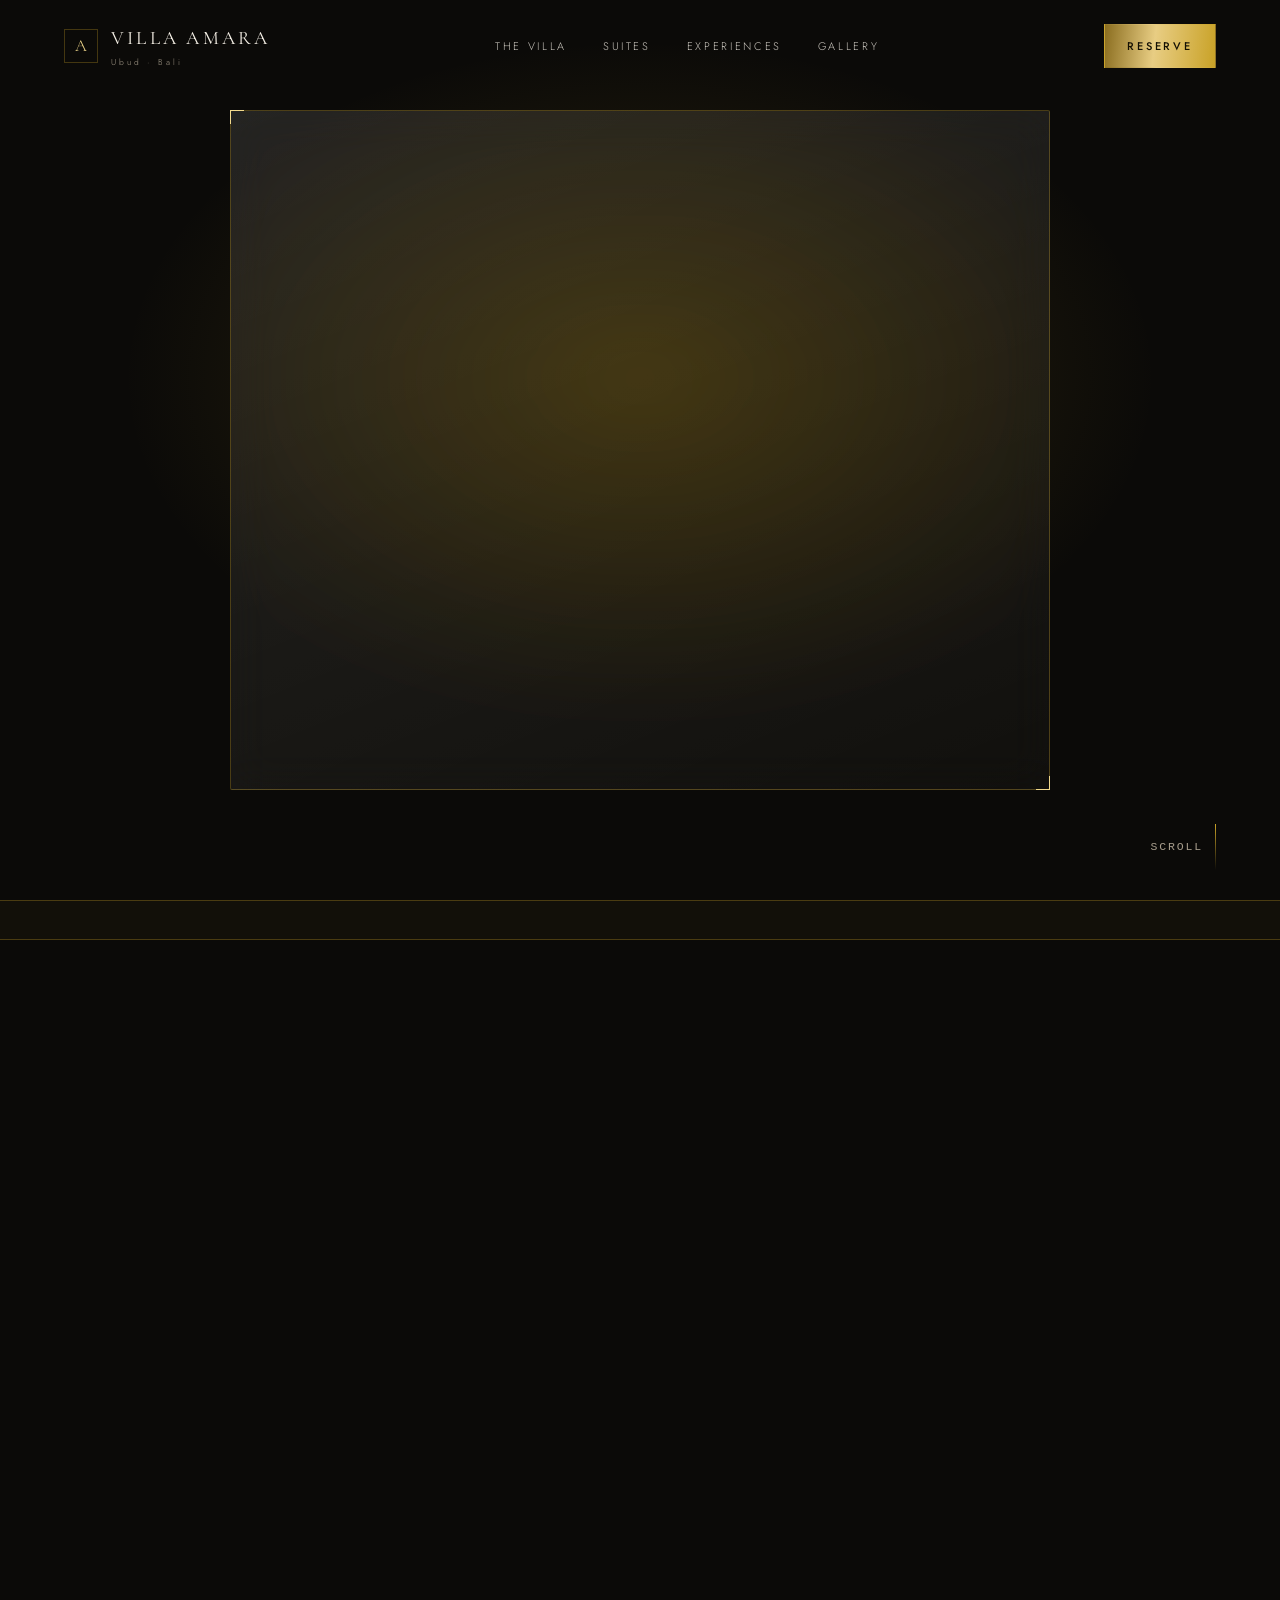
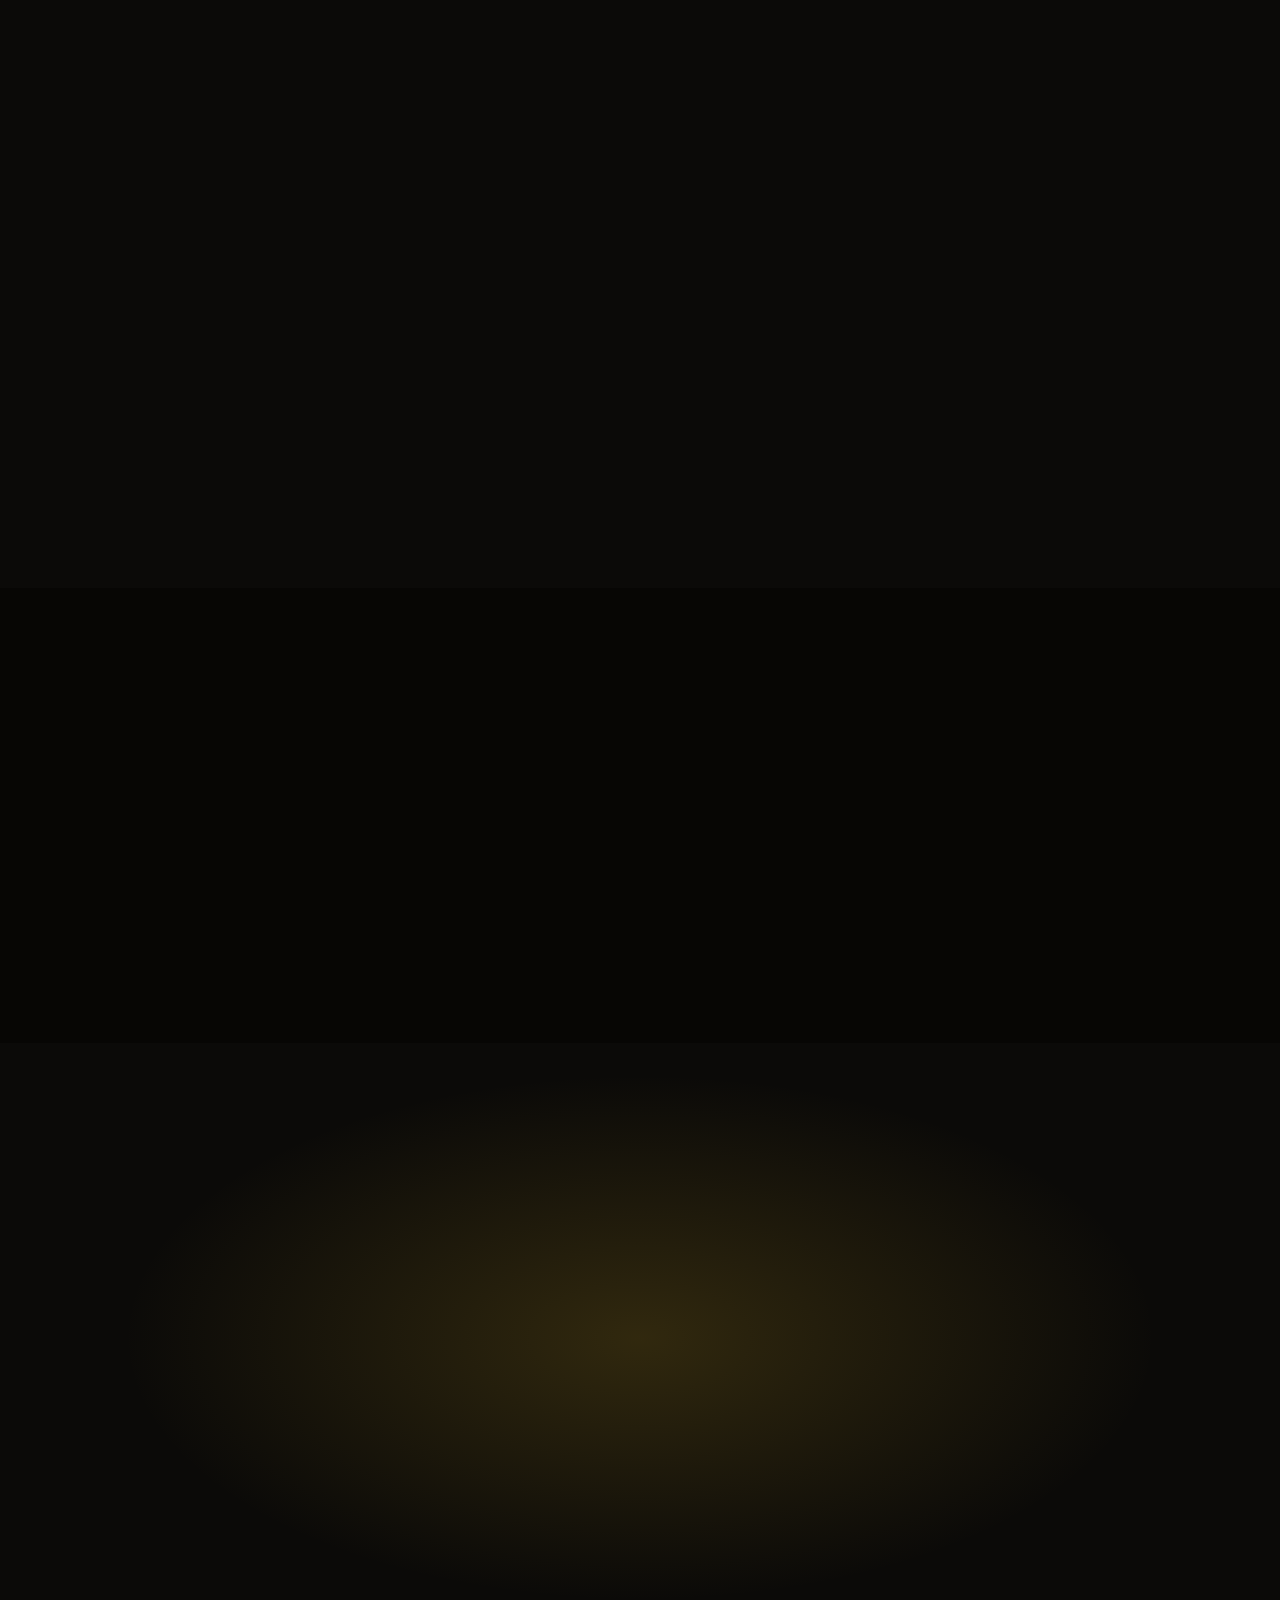
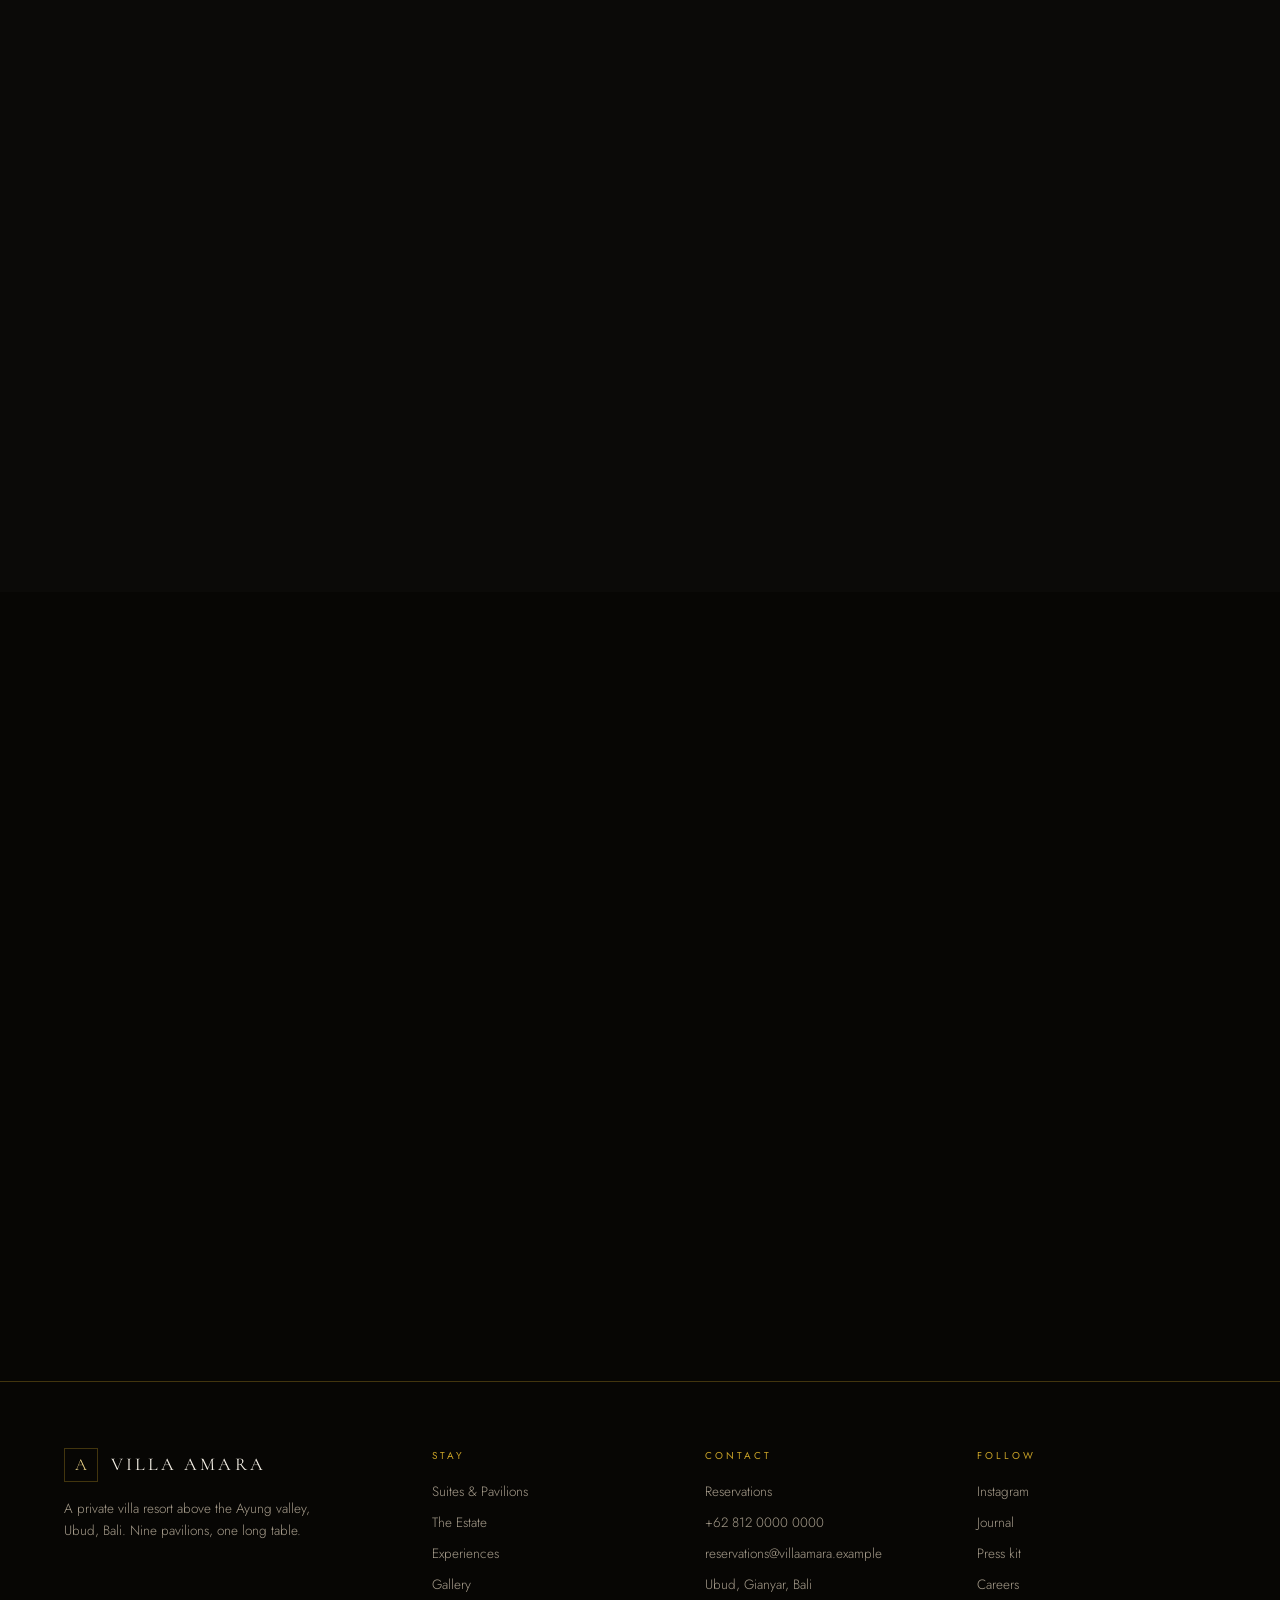
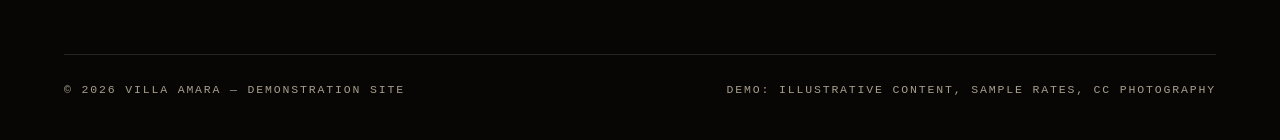
==== index.tpl.html @ 42b71bd6 "Villa Amara — luxury villa demo (glassy gold, auto-swiping blurred backgrounds)" ====
<!DOCTYPE html>
<html lang="en">
<head>
<meta charset="utf-8">
<meta name="viewport" content="width=device-width, initial-scale=1, viewport-fit=cover">
<title>Villa Amara — Private Villa Resort, Ubud Bali</title>
<meta name="description" content="Villa Amara — a private villa resort above the Ayung valley in Ubud, Bali. Pool pavilions, butler service, spa, and golden hour above the palms.">
<meta name="theme-color" content="#0b0a08">
<link rel="stylesheet" href="assets/fonts.css">
<style>
:root{
  --ink:#0b0a08; --ink-2:#121008; --bone:#f5f0e6; --muted:#a79d8c;
  --gold:#c9a227; --gold-lt:#f2d98c; --gold-dp:#8a6d1f;
  --glass:linear-gradient(158deg,rgba(255,255,255,.11),rgba(255,255,255,.028));
  --hair:rgba(201,162,39,.30); --hair-2:rgba(245,240,230,.13);
  --serif:'Cormorant Garamond',Georgia,'Times New Roman',serif;
  --sans:'Jost',-apple-system,BlinkMacSystemFont,'Segoe UI',Helvetica,Arial,sans-serif;
  --mono:ui-monospace,SFMono-Regular,Menlo,Consolas,monospace;
  --pad:clamp(20px,5vw,86px);
}
*{box-sizing:border-box}
html{-webkit-text-size-adjust:100%}
body{margin:0;background:var(--ink);color:var(--bone);font-family:var(--sans);font-weight:300;
  line-height:1.65;overflow-x:clip;-webkit-font-smoothing:antialiased}
img{max-width:100%;display:block}
a{color:inherit;text-decoration:none}
h1,h2,h3{font-family:var(--serif);font-weight:300;line-height:1.02;margin:0;letter-spacing:-.01em}
section{position:relative}
.wrap{max-width:1340px;margin:0 auto;padding:0 var(--pad)}
.eyebrow{font-size:11px;letter-spacing:.42em;text-transform:uppercase;color:var(--gold);font-weight:400}
.mono{font-family:var(--mono);font-variant-numeric:tabular-nums;font-size:11.5px;letter-spacing:.16em;
  text-transform:uppercase;color:var(--muted)}
.gold{background:linear-gradient(96deg,#8a6d1f,#f6e3a6 38%,#c9a227 62%,#f2d98c);-webkit-background-clip:text;
  background-clip:text;color:transparent}
.rule{height:1px;background:var(--hair-2);border:0}
.diamond{width:6px;height:6px;background:var(--gold);transform:rotate(45deg);flex:none}

/* ---------- glass ---------- */
.glass{background:var(--glass);border:1px solid var(--hair);backdrop-filter:blur(20px) saturate(150%);
  -webkit-backdrop-filter:blur(20px) saturate(150%);position:relative;border-radius:2px}
.glass::before,.glass::after{content:'';position:absolute;width:13px;height:13px;pointer-events:none}
.glass::before{top:-1px;left:-1px;border-top:1px solid var(--gold-lt);border-left:1px solid var(--gold-lt)}
.glass::after{bottom:-1px;right:-1px;border-bottom:1px solid var(--gold-lt);border-right:1px solid var(--gold-lt)}

/* ---------- buttons ---------- */
.btn{display:inline-flex;align-items:center;gap:10px;padding:15px 30px;font-size:11px;letter-spacing:.26em;
  text-transform:uppercase;font-weight:400;border:1px solid var(--gold);cursor:pointer;transition:.45s cubic-bezier(.2,.7,.3,1);
  background:transparent;color:var(--bone);position:relative;overflow:hidden;font-family:var(--sans)}
.btn::after{content:'';position:absolute;inset:0;background:linear-gradient(96deg,#8a6d1f,#e8cd83,#c9a227);
  transform:translateY(101%);transition:transform .5s cubic-bezier(.2,.7,.3,1);z-index:-1}
.btn:hover{color:#120e02;border-color:var(--gold-lt)}
.btn:hover::after{transform:translateY(0)}
.btn.solid{background:linear-gradient(96deg,#8a6d1f,#e8cd83 45%,#c9a227);color:#141004;border-color:transparent;font-weight:500}
.btn.solid::after{background:linear-gradient(96deg,#f2d98c,#fff4d2)}
.btn.solid:hover{color:#141004}

/* ---------- scroll reveals ---------- */
.rv{opacity:0;transform:translateY(34px);transition:opacity 1.1s cubic-bezier(.2,.7,.3,1),transform 1.1s cubic-bezier(.2,.7,.3,1)}
.rv.rv-in{opacity:1;transform:none}
.rv-img{clip-path:inset(0 0 100% 0);transition:clip-path 1.4s cubic-bezier(.2,.7,.3,1)}
.rv-img.rv-in{clip-path:inset(0 0 0 0)}

/* ---------- nav ---------- */
header{position:fixed;top:0;left:0;right:0;z-index:80;transition:.6s cubic-bezier(.2,.7,.3,1)}
header .bar{display:flex;align-items:center;justify-content:space-between;gap:24px;
  padding:22px var(--pad);border-bottom:1px solid transparent;transition:.6s}
header.solid .bar{background:rgba(11,10,8,.72);backdrop-filter:blur(22px) saturate(140%);
  -webkit-backdrop-filter:blur(22px);border-bottom-color:var(--hair);padding-top:14px;padding-bottom:14px}
.brand{display:flex;align-items:center;gap:13px}
.mono-mark{width:34px;height:34px;border:1px solid var(--hair);display:grid;place-items:center;
  font-family:var(--serif);font-size:17px;color:var(--gold-lt);letter-spacing:0}
.brand b{font-family:var(--serif);font-weight:400;font-size:19px;letter-spacing:.17em;text-transform:uppercase}
.brand small{display:block;font-size:8.5px;letter-spacing:.34em;color:var(--muted);margin-top:2px}
nav.links{display:flex;gap:36px}
nav.links a{font-size:11px;letter-spacing:.24em;text-transform:uppercase;color:rgba(245,240,230,.82);position:relative;padding:4px 0}
nav.links a::after{content:'';position:absolute;left:0;bottom:0;height:1px;width:0;background:var(--gold);transition:width .45s}
nav.links a:hover{color:var(--bone)} nav.links a:hover::after{width:100%}
.burger{display:none;background:none;border:1px solid var(--hair);width:44px;height:44px;color:var(--gold-lt);cursor:pointer}
.sheet{position:fixed;inset:0;z-index:90;background:rgba(11,10,8,.94);backdrop-filter:blur(24px);
  display:none;flex-direction:column;align-items:center;justify-content:center;gap:30px}
.sheet.open{display:flex}
.sheet a{font-family:var(--serif);font-size:30px;letter-spacing:.05em}

/* ---------- hero ---------- */
.hero{height:100svh;min-height:620px;display:grid;place-items:center;overflow:clip;isolation:isolate}
.bgs{position:absolute;inset:-7%;z-index:-2}
.bg{position:absolute;inset:0;background-size:cover;background-position:center;opacity:0;
  transition:opacity 1.9s ease;filter:blur(10px) saturate(118%) brightness(.55);transform:scale(1.07)}
.bg.on{opacity:1;animation:kb 13s linear forwards}
@keyframes kb{from{transform:scale(1.07)}to{transform:scale(1.16)}}
.veil{position:absolute;inset:0;z-index:-1;background:
  radial-gradient(56% 52% at 50% 42%,rgba(201,162,39,.20),transparent 72%),
  linear-gradient(180deg,rgba(11,10,8,.80),rgba(11,10,8,.42) 38%,rgba(11,10,8,.95))}
.hero-card{padding:clamp(30px,5vw,58px) clamp(26px,6vw,74px);text-align:center;max-width:820px;margin:0 var(--pad)}
.hero-card h1{font-size:clamp(58px,13vw,152px);letter-spacing:.02em;margin:20px 0 0}
.hero-card p{color:rgba(245,240,230,.80);font-size:clamp(14px,1.6vw,17px);max-width:54ch;margin:20px auto 0}
.dots{position:absolute;bottom:34px;left:50%;transform:translateX(-50%);display:flex;gap:11px;z-index:3}
.dots button{width:26px;height:2px;background:rgba(245,240,230,.26);border:0;padding:0;cursor:pointer;transition:.5s}
.dots button.on{background:var(--gold-lt);width:44px}
.cue{position:absolute;bottom:30px;right:var(--pad);z-index:3;display:flex;align-items:center;gap:12px}
.cue i{display:block;width:1px;height:46px;background:linear-gradient(180deg,var(--gold),transparent);animation:cue 2.4s infinite}
@keyframes cue{0%{transform:scaleY(.2);transform-origin:top}50%{transform:scaleY(1)}100%{transform:scaleY(.2);transform-origin:bottom}}

/* ---------- ticker ---------- */
.ticker{border-top:1px solid var(--hair);border-bottom:1px solid var(--hair);overflow:hidden;padding:19px 0;
  background:rgba(201,162,39,.035)}
.ticker-in{display:flex;gap:56px;width:max-content;animation:slide 46s linear infinite}
.ticker span{font-size:11px;letter-spacing:.36em;text-transform:uppercase;color:rgba(245,240,230,.62);white-space:nowrap}
.ticker b{color:var(--gold);font-weight:400}
@keyframes slide{to{transform:translateX(-50%)}}

/* ---------- editorial ---------- */
.sec{padding:clamp(84px,11vw,168px) 0}
.sec.dark{background:#070604}
.head{display:flex;justify-content:space-between;align-items:flex-end;gap:30px;flex-wrap:wrap;margin-bottom:58px}
.head h2{font-size:clamp(40px,6.4vw,80px);margin-top:16px}
.two{display:grid;grid-template-columns:1.02fr .98fr;gap:clamp(30px,5vw,76px);align-items:center}
.copy{padding:clamp(28px,3.6vw,50px)}
.copy p{color:rgba(245,240,230,.76);margin:0 0 18px;font-size:15.5px}
.facts{list-style:none;padding:0;margin:28px 0 0;display:grid;grid-template-columns:1fr 1fr;gap:0}
.facts li{padding:15px 0;border-top:1px solid var(--hair-2);display:flex;justify-content:space-between;gap:12px}
.facts li:nth-child(odd){padding-right:22px}
.facts span{font-family:var(--mono);font-size:11px;letter-spacing:.16em;color:var(--gold)}
.frame{position:relative;overflow:hidden;border:1px solid var(--hair)}
.frame img{width:100%;height:100%;object-fit:cover;transform:scale(1.02);transition:transform 1.6s cubic-bezier(.2,.7,.3,1)}
.frame:hover img{transform:scale(1.07)}
.tall{aspect-ratio:3/4}

/* ---------- suites ---------- */
.grid3{display:grid;grid-template-columns:repeat(3,1fr);gap:30px}
.card{overflow:hidden;transition:transform .7s cubic-bezier(.2,.7,.3,1),border-color .7s}
.card:hover{transform:translateY(-9px);border-color:var(--gold-lt)}
.card .ph{aspect-ratio:4/3;overflow:hidden}
.card .ph img{width:100%;height:100%;object-fit:cover;transition:transform 1.5s cubic-bezier(.2,.7,.3,1);filter:saturate(108%)}
.card:hover .ph img{transform:scale(1.09)}
.card .body{padding:26px 26px 30px;border-top:1px solid var(--hair)}
.card h3{font-size:30px;margin-bottom:8px}
.card .rate{display:flex;justify-content:space-between;align-items:baseline;margin-top:20px;padding-top:18px;border-top:1px solid var(--hair-2)}
.card .rate b{font-family:var(--serif);font-size:26px;color:var(--gold-lt);font-weight:400}

/* ---------- band (auto-swiping, blurred) ---------- */
.band{min-height:78svh;display:grid;place-items:center;overflow:clip;isolation:isolate;padding:110px 0}
.band .quote{max-width:760px;text-align:center;padding:clamp(28px,4vw,58px) clamp(24px,5vw,64px);margin:0 var(--pad)}
.band .quote p{font-family:var(--serif);font-size:clamp(24px,3.6vw,44px);line-height:1.24;margin:14px 0 0}
.band .quote em{color:var(--gold-lt);font-style:italic}

/* ---------- experiences ---------- */
.exp{border-top:1px solid var(--hair-2)}
.exp .row{display:grid;grid-template-columns:74px 1fr 1.15fr;gap:24px;align-items:center;padding:30px 0;
  border-bottom:1px solid var(--hair-2);transition:background .5s,padding-left .5s}
.exp .row:hover{background:rgba(201,162,39,.05);padding-left:16px}
.exp .row i{font-family:var(--mono);font-size:11px;letter-spacing:.2em;color:var(--gold);font-style:normal}
.exp .row h3{font-size:clamp(24px,3vw,36px)}
.exp .row p{margin:0;color:var(--muted);font-size:14.5px}

/* ---------- gallery ---------- */
.mas{columns:3;column-gap:20px}
.mas figure{margin:0 0 20px;break-inside:avoid;border:1px solid var(--hair);overflow:hidden;cursor:zoom-in;position:relative}
.mas img{width:100%;transition:transform 1.5s cubic-bezier(.2,.7,.3,1),filter .7s}
.mas figure:hover img{transform:scale(1.06)}
.mas figcaption{position:absolute;left:0;right:0;bottom:0;padding:34px 16px 13px;font-size:10px;letter-spacing:.26em;
  text-transform:uppercase;color:rgba(245,240,230,.9);
  background:linear-gradient(180deg,transparent,rgba(11,10,8,.85));opacity:0;transition:.6s}
.mas figure:hover figcaption{opacity:1}
.lb{position:fixed;inset:0;z-index:120;background:rgba(6,5,4,.96);display:none;place-items:center;padding:5vw}
.lb.open{display:grid}
.lb img{max-height:88svh;border:1px solid var(--hair)}
.lb button{position:absolute;top:22px;right:24px;background:none;border:1px solid var(--hair);color:var(--gold-lt);
  width:46px;height:46px;cursor:pointer;font-size:18px}

/* ---------- reviews ---------- */
.revs{display:grid;grid-template-columns:repeat(3,1fr);gap:26px}
.rev{padding:34px 30px}
.rev .stars{color:var(--gold-lt);letter-spacing:.34em;font-size:12px}
.rev p{font-family:var(--serif);font-size:21px;line-height:1.42;color:rgba(245,240,230,.92);margin:16px 0 22px}
.rev .who{display:flex;align-items:center;gap:12px;padding-top:18px;border-top:1px solid var(--hair-2)}

/* ---------- reserve ---------- */
.res{display:grid;grid-template-columns:1fr 1.06fr;gap:clamp(30px,5vw,72px);align-items:center}
.panel{padding:clamp(28px,3.4vw,46px)}
.field{display:grid;grid-template-columns:1fr 1fr;gap:16px;margin-top:22px}
.field label{display:block;font-size:10px;letter-spacing:.26em;text-transform:uppercase;color:var(--gold);margin-bottom:9px}
.field input,.field select{width:100%;min-width:0;background:rgba(11,10,8,.5);border:1px solid var(--hair);color:var(--bone);
  padding:14px 15px;font-family:var(--sans);font-size:14px;outline:none;transition:.4s;border-radius:2px}
.field input:focus,.field select:focus{border-color:var(--gold-lt);background:rgba(11,10,8,.75)}
.field .full{grid-column:1/-1}
.total{display:flex;justify-content:space-between;align-items:baseline;margin-top:24px;padding-top:20px;border-top:1px solid var(--hair)}
.total b{font-family:var(--serif);font-size:34px;color:var(--gold-lt);font-weight:400}

/* ---------- footer ---------- */
footer{border-top:1px solid var(--hair);padding:66px 0 40px;background:#070604}
.fcols{display:grid;grid-template-columns:1.4fr 1fr 1fr 1fr;gap:34px;margin-bottom:48px}
.fcols h4{font-size:10px;letter-spacing:.3em;text-transform:uppercase;color:var(--gold);margin:0 0 16px;font-weight:400}
.fcols a,.fcols p{display:block;color:var(--muted);font-size:13.5px;margin:0 0 9px;transition:.4s}
.fcols a:hover{color:var(--bone)}
.legal{display:flex;justify-content:space-between;gap:20px;flex-wrap:wrap;padding-top:26px;border-top:1px solid var(--hair-2)}

/* ---------- sticky mobile bar ---------- */
.mbar{position:fixed;left:0;right:0;bottom:0;z-index:70;display:none;grid-template-columns:1fr auto;gap:1px;
  background:var(--hair);transform:translateY(110%);transition:transform .5s cubic-bezier(.2,.7,.3,1)}
.mbar.up{transform:none}
.mbar a{padding:17px;text-align:center;background:rgba(11,10,8,.94);backdrop-filter:blur(18px);
  font-size:11px;letter-spacing:.24em;text-transform:uppercase}
.mbar a.pri{background:linear-gradient(96deg,#8a6d1f,#e8cd83);color:#141004;font-weight:500}

@media(max-width:1080px){
  .grid3,.revs{grid-template-columns:1fr 1fr}
  .mas{columns:2}
}
@media(max-width:860px){
  nav.links{display:none}
  .burger{display:block}
  header .bar>.btn.solid{display:none}
  header .bar{gap:14px}
  .brand b{font-size:16px;letter-spacing:.13em}
  .mono-mark{width:30px;height:30px;font-size:15px}
  .two,.res,.field{grid-template-columns:1fr}
  .two>*,.res>*,.grid3>*,.revs>*{min-width:0}
  .grid3,.revs{grid-template-columns:1fr}
  .full{grid-column:auto}
  .mbar{display:grid}
  .exp .row{grid-template-columns:54px 1fr;gap:14px}
  .exp .row p{grid-column:1/-1}
  .fcols{grid-template-columns:1fr 1fr}
  .cue{display:none}
  .hero-card h1{font-size:clamp(52px,15vw,84px)}
}
@media(prefers-reduced-motion:reduce){
  *{animation-duration:.01ms !important;animation-iteration-count:1 !important;transition-duration:.01ms !important}
  .rv{opacity:1;transform:none} .rv-img{clip-path:none} .bg{filter:blur(10px) brightness(.55)}
}
</style>
</head>
<body>

<header id="hd">
  <div class="bar">
    <a class="brand" href="#top">
      <span class="mono-mark">A</span>
      <span><b>Villa Amara</b><small>Ubud · Bali</small></span>
    </a>
    <nav class="links">
      <a href="#villa">The Villa</a>
      <a href="#suites">Suites</a>
      <a href="#experiences">Experiences</a>
      <a href="#gallery">Gallery</a>
    </nav>
    <a class="btn solid" href="#reserve" style="padding:12px 22px">Reserve</a>
    <button class="burger" id="burger" aria-label="Menu">☰</button>
  </div>
</header>

<div class="sheet" id="sheet">
  <a href="#villa">The Villa</a>
  <a href="#suites">Suites</a>
  <a href="#experiences">Experiences</a>
  <a href="#gallery">Gallery</a>
  <a href="#reserve" style="color:#f2d98c">Reserve</a>
</div>

<!-- ============ HERO ============ -->
<section class="hero" id="top">
  <div class="bgs" id="bgs">
    %%BG%%
  </div>
  <div class="veil"></div>

  <div class="glass hero-card">
    <div class="eyebrow rv">Ubud · Bali · Since 1994</div>
    <h1 class="rv"><span class="gold">Villa Amara</span></h1>
    <div style="display:flex;align-items:center;gap:16px;justify-content:center;margin:22px 0 0" class="rv">
      <span class="rule" style="width:70px"></span><span class="diamond"></span><span class="rule" style="width:70px"></span>
    </div>
    <p class="rv">Nine private pool pavilions above the Ayung valley — where the light turns to brass at six, and the only
      sound is water moving through the rice terraces below.</p>
    <div class="rv" style="display:flex;gap:14px;justify-content:center;flex-wrap:wrap;margin-top:32px">
      <a class="btn solid" href="#reserve">Check Availability</a>
      <a class="btn" href="#villa">Explore the Villa</a>
    </div>
  </div>

  <div class="dots" id="dots"></div>
  <div class="cue"><span class="mono">Scroll</span><i></i></div>
</section>

<!-- ============ TICKER ============ -->
<div class="ticker" aria-hidden="true">
  <div class="ticker-in" id="ticker"></div>
</div>

<!-- ============ THE VILLA ============ -->
<section class="sec" id="villa">
  <div class="wrap">
    <div class="head rv">
      <div>
        <div class="eyebrow">01 — The Estate</div>
        <h2>A house built for<br>the last hour of light</h2>
      </div>
      <p class="mono" style="margin:0;max-width:300px;text-align:right">Four hectares · Ayung valley<br>1,200 m above the sea</p>
    </div>

    <div class="two">
      <div class="glass copy rv">
        <p>Villa Amara was raised from local alang-alang, river stone and old teak — a compound of pavilions that open
          completely to the valley, so the garden and the rooms are one continuous space.</p>
        <p>Every pavilion holds its own plunge pool and a shaded daybed. Breakfast appears when you wake. The rest of the
          day belongs to you.</p>
        <ul class="facts">
          <li><span>PAVILIONS</span> 09</li>
          <li><span>ESTATE</span> 4.0 ha</li>
          <li><span>STAFF</span> 24 h butler</li>
          <li><span>VALLEY</span> Ayung river</li>
        </ul>
      </div>
      <div class="frame tall rv-img"><img data-slot="villa" alt="Pavilion opening onto the pool at dusk"></div>
    </div>
  </div>
</section>

<!-- ============ SUITES ============ -->
<section class="sec dark" id="suites">
  <div class="wrap">
    <div class="head rv">
      <div>
        <div class="eyebrow">02 — Accommodation</div>
        <h2>Three ways to stay</h2>
      </div>
      <p class="mono" style="margin:0;max-width:300px;text-align:right">Rates per night, including<br>breakfast &amp; transfers</p>
    </div>
    <div class="grid3" id="suites-grid"></div>
  </div>
</section>

<!-- ============ GOLDEN HOUR BAND ============ -->
<section class="band" id="band">
  <div class="bgs" id="bgs2">%%BG2%%</div>
  <div class="veil"></div>
  <div class="glass quote rv">
    <div class="eyebrow">Golden hour, every evening</div>
    <p>At half past five the valley goes <em>quiet and gold</em>. We bring the table out to the terrace and leave you to it.</p>
  </div>
</section>

<!-- ============ EXPERIENCES ============ -->
<section class="sec" id="experiences">
  <div class="wrap">
    <div class="head rv">
      <div>
        <div class="eyebrow">03 — Experiences</div>
        <h2>Included, or arranged</h2>
      </div>
      <p class="mono" style="margin:0;max-width:300px;text-align:right">Wellness · Table · Valley<br>Guests &amp; private hire</p>
    </div>
    <div class="exp">
      <div class="row rv"><i>01</i><h3>Infinity Pool Pavilion</h3><p>Heated infinity edge overlooking the rice terraces. Open from first light until the last guest leaves it.</p></div>
      <div class="row rv"><i>02</i><h3>Spa &amp; Hammam</h3><p>Two treatment rooms, cold plunge and a stone sauna. Balinese massage, four hands on request.</p></div>
      <div class="row rv"><i>03</i><h3>Table Amara</h3><p>A single long table for twelve, menu set each morning by the garden harvest and the morning market.</p></div>
      <div class="row rv"><i>04</i><h3>Valley &amp; Village Days</h3><p>Temple mornings, rice-terrace walks, and a private car with driver for the whole of your stay.</p></div>
    </div>
  </div>
</section>

<!-- ============ GALLERY ============ -->
<section class="sec dark" id="gallery">
  <div class="wrap">
    <div class="head rv">
      <div>
        <div class="eyebrow">04 — Gallery</div>
        <h2>The estate, unedited</h2>
      </div>
      <p class="mono" style="margin:0;max-width:300px;text-align:right">Demo imagery · placeholders<br>for the owner's own photography</p>
    </div>
    <div class="mas" id="mas"></div>
  </div>
</section>

<!-- ============ REVIEWS ============ -->
<section class="sec">
  <div class="wrap">
    <div class="head rv">
      <div><div class="eyebrow">05 — Guests</div><h2>What they write</h2></div>
      <p class="mono" style="margin:0;max-width:300px;text-align:right">Example reviews —<br>demo content</p>
    </div>
    <div class="revs">
      <div class="glass rev rv">
        <div class="stars">★★★★★</div>
        <p>“The quietest place we have ever stayed. We cancelled our second hotel and stayed nine nights.”</p>
        <div class="who"><span class="diamond"></span><span class="mono">Hélène &amp; Marc · Lyon</span></div>
      </div>
      <div class="glass rev rv">
        <div class="stars">★★★★★</div>
        <p>“Breakfast on the water, dinner under the palms. The staff appear exactly when you need them.”</p>
        <div class="who"><span class="diamond"></span><span class="mono">Aisha R. · Dubai</span></div>
      </div>
      <div class="glass rev rv">
        <div class="stars">★★★★★</div>
        <p>“We hired the whole estate for a family week. Nothing was too much to ask, ever.”</p>
        <div class="who"><span class="diamond"></span><span class="mono">Peter L. · Melbourne</span></div>
      </div>
    </div>
  </div>
</section>

<!-- ============ RESERVE ============ -->
<section class="sec dark" id="reserve">
  <div class="wrap">
    <div class="res">
      <div>
        <div class="eyebrow rv">06 — Reserve</div>
        <h2 class="rv" style="font-size:clamp(38px,5.6vw,68px);margin-top:16px">Ten pavilions.<br>Nine are booked.</h2>
        <p class="rv" style="color:rgba(245,240,230,.74);max-width:44ch;margin-top:22px">
          Tell us your dates and we will hold the pavilion for 48 hours — no card, no deposit, no cancellation fee before
          thirty days.</p>
        <p class="mono rv" style="margin-top:26px">Direct line · +62 812 0000 0000<br>reservations@villaamara.example</p>
      </div>

      <div class="glass panel rv">
        <div class="eyebrow">Booking enquiry</div>
        <div class="field">
          <div><label for="ci">Check-in</label><input id="ci" type="date"></div>
          <div><label for="co">Check-out</label><input id="co" type="date"></div>
          <div><label for="gu">Guests</label>
            <select id="gu"><option>2 guests</option><option>4 guests</option><option>6 guests</option><option>8 guests</option><option>Full estate (16+)</option></select>
          </div>
          <div><label for="pv">Pavilion</label>
            <select id="pv"><option>Garden Suite</option><option>Pool Pavilion</option><option>Valley Residence</option><option>Whole estate</option></select>
          </div>
        </div>
        <div class="total"><span class="mono">Estimated total</span><b id="ttl">—</b></div>
        <a class="btn solid" id="wa" href="#" style="width:100%;justify-content:center;margin-top:24px">Request This Stay</a>
        <p class="mono" style="margin:16px 0 0;text-align:center;font-size:10px">Opens WhatsApp · demo number</p>
      </div>
    </div>
  </div>
</section>

<!-- ============ FOOTER ============ -->
<footer>
  <div class="wrap">
    <div class="fcols">
      <div>
        <div class="brand" style="margin-bottom:16px"><span class="mono-mark">A</span>
          <span><b style="font-family:var(--serif);font-size:18px;letter-spacing:.17em">Villa Amara</b></span></div>
        <p style="max-width:34ch">A private villa resort above the Ayung valley, Ubud, Bali. Nine pavilions, one long table.</p>
      </div>
      <div><h4>Stay</h4><a href="#suites">Suites &amp; Pavilions</a><a href="#villa">The Estate</a><a href="#experiences">Experiences</a><a href="#gallery">Gallery</a></div>
      <div><h4>Contact</h4><a href="#reserve">Reservations</a><a href="#">+62 812 0000 0000</a><a href="#">reservations@villaamara.example</a><a href="#">Ubud, Gianyar, Bali</a></div>
      <div><h4>Follow</h4><a href="#">Instagram</a><a href="#">Journal</a><a href="#">Press kit</a><a href="#">Careers</a></div>
    </div>
    <div class="legal">
      <span class="mono">© 2026 Villa Amara — demonstration site</span>
      <span class="mono">Demo: illustrative content, sample rates, CC photography</span>
    </div>
  </div>
</footer>

<div class="mbar" id="mbar">
  <a href="#reserve">Check Availability</a>
  <a class="pri" id="wa2" href="#">WhatsApp</a>
</div>

<div class="lb" id="lb"><button id="lbx" aria-label="Close">✕</button><img id="lbi" alt=""></div>

<script src="assets/lenis.min.js"></script>
<script>
const DATA = %%DATA%%;

/* ---------- image slots ---------- */
document.querySelectorAll('[data-slot]').forEach(el=>{ if(DATA.slots[el.dataset.slot]) el.src = DATA.slots[el.dataset.slot]; });
DATA.suites.forEach(s=>{
  document.getElementById('suites-grid').insertAdjacentHTML('beforeend',
   `<article class="glass card rv">
      <div class="ph"><img loading="lazy" src="${s.img}" alt="${s.alt}"></div>
      <div class="body">
        <h3>${s.name}</h3>
        <div class="mono">${s.meta}</div>
        <p style="color:rgba(245,240,230,.72);font-size:14.5px;margin:14px 0 0">${s.txt}</p>
        <div class="rate"><span class="mono">From</span><b>${s.price}<span class="mono" style="font-size:10px"> / night</span></b></div>
      </div></article>`);
});
document.getElementById('mas').innerHTML = DATA.gallery.map(g=>
  `<figure class="rv"><img loading="lazy" src="${g.img}" alt="${g.cap}"><figcaption>${g.cap}</figcaption></figure>`).join('');
document.getElementById('ticker').innerHTML =
  DATA.ticker.concat(DATA.ticker).map(t=>`<span>${t}</span><b>◆</b>`).join('');

/* ---------- auto-swiping, blurred backgrounds ---------- */
function slideshow(hostId, imgs, dotsId, ms){
  const host = document.getElementById(hostId);
  const layers = [
    {el:host.children[0]}, {el:host.children[1]}
  ];
  let i = 0, front = 0, timer = null;
  const pre = imgs.map(u=>{ const im = new Image(); im.src = u; return im; });
  const dots = dotsId ? document.getElementById(dotsId) : null;
  if(dots){ dots.innerHTML = imgs.map((_,k)=>`<button data-k="${k}" aria-label="Slide ${k+1}"></button>`).join('');
    dots.addEventListener('click', e=>{ const b=e.target.closest('button'); if(b){ go(+b.dataset.k); } }); }
  function paint(){
    const back = layers[1-front];
    back.el.style.backgroundImage = `url("${imgs[i]}")`;
    back.el.classList.add('on'); layers[front].el.classList.remove('on');
    back.el.style.animation='none'; void back.el.offsetWidth; back.el.style.animation='';
    front = 1-front;
    if(dots) [...dots.children].forEach((d,k)=>d.classList.toggle('on', k===i));
  }
  function go(k){ i = (k + imgs.length) % imgs.length; paint(); restart(); }
  function next(){ i = (i+1) % imgs.length; paint(); }
  function restart(){ clearInterval(timer); timer = setInterval(next, ms); }
  layers[front].el.style.backgroundImage = `url("${imgs[0]}")`;
  layers[front].el.classList.add('on');
  if(dots) dots.children[0].classList.add('on');
  i = 0; restart();
  document.addEventListener('visibilitychange', ()=> document.hidden ? clearInterval(timer) : restart());
  return {go};
}
const reduce = matchMedia('(prefers-reduced-motion: reduce)').matches;
slideshow('bgs', DATA.hero, 'dots', reduce ? 9000 : 5600);
slideshow('bgs2', DATA.band, null, 7000);

/* ---------- smooth scrolling (Lenis when available) ---------- */
let lenis = null;
if(!reduce && window.Lenis){
  lenis = new Lenis({duration:1.15, smoothWheel:true, wheelMultiplier:.95, touchMultiplier:1.5});
  const raf = t => { lenis.raf(t); requestAnimationFrame(raf); };
  requestAnimationFrame(raf);
}
document.querySelectorAll('a[href^="#"]').forEach(a=>a.addEventListener('click',e=>{
  const el = document.querySelector(a.getAttribute('href'));
  if(!el) return; e.preventDefault(); closeSheet();
  if(lenis) lenis.scrollTo(el, {offset:-70}); else el.scrollIntoView({behavior:'smooth'});
}));

/* ---------- reveals ---------- */
const io = new IntersectionObserver(es=>{
  es.forEach((x,k)=>{ if(x.isIntersecting){
    const sibs = [...(x.target.parentElement?.children||[])].filter(c=>c.classList.contains('rv')||c.classList.contains('rv-img'));
    const idx = Math.max(0, sibs.indexOf(x.target));
    setTimeout(()=>x.target.classList.add('rv-in'), Math.min(idx,5)*90);
    io.unobserve(x.target);
  }
  });
},{rootMargin:'0px 0px -8% 0px', threshold:0.01});
const armReveals = ()=> document.querySelectorAll('.rv:not(.rv-in),.rv-img:not(.rv-in)').forEach(el=>io.observe(el));
armReveals();
setTimeout(()=>document.querySelectorAll('.rv:not(.rv-in),.rv-img:not(.rv-in)').forEach(el=>el.classList.add('rv-in')), 3000);

/* ---------- nav state, sticky bar, parallax ---------- */
const hd = document.getElementById('hd'), mbar = document.getElementById('mbar');
let ticking = false;
const docTop = el => el.getBoundingClientRect().top + window.scrollY;
function onScroll(){
  const y = window.scrollY || 0, vh = innerHeight;
  hd.classList.toggle('solid', y > 40);
  const foot = docTop(document.querySelector('footer'));
  mbar.classList.toggle('up', y > vh*0.9 && y < foot - vh*0.85);
  document.querySelectorAll('.frame img[data-par]').forEach(im=>{
    const r = im.parentElement.getBoundingClientRect();
    if(r.bottom>0 && r.top<vh){ im.style.transform = `scale(1.02) translateY(${(-(r.top - vh/2) * 0.035).toFixed(2)}px)`; }
  });
  ticking = false;
}
addEventListener('scroll', ()=>{ if(!ticking){ ticking = true; requestAnimationFrame(onScroll); } }, {passive:true});
onScroll();

/* ---------- lightbox ---------- */
const lb = document.getElementById('lb'), lbi = document.getElementById('lbi');
document.getElementById('mas').addEventListener('click', e=>{
  const f = e.target.closest('figure'); if(!f) return;
  const img = f.querySelector('img');
  lbi.src = img.src; lbi.alt = img.alt; lb.classList.add('open');
  if(lenis) lenis.stop();
});
const closeLb = ()=>{ lb.classList.remove('open'); if(lenis) lenis.start(); };
document.getElementById('lbx').addEventListener('click', closeLb);
lb.addEventListener('click', e=>{ if(e.target===lb) closeLb(); });
addEventListener('keydown', e=>{ if(e.key==='Escape'){ closeLb(); closeSheet(); } });

/* ---------- mobile sheet ---------- */
const sheet = document.getElementById('sheet');
function closeSheet(){ sheet.classList.remove('open'); }
document.getElementById('burger').addEventListener('click', ()=>{ sheet.classList.toggle('open'); });
sheet.addEventListener('click', closeSheet);

/* ---------- booking → WhatsApp ---------- */
const RATES = {'Garden Suite':320, 'Pool Pavilion':560, 'Valley Residence':840, 'Whole estate':2600};
const WA = '6281200000000'; /* demo number — swap for the owner's */
const ci = document.getElementById('ci'), co = document.getElementById('co'),
      gu = document.getElementById('gu'), pv = document.getElementById('pv'), ttl = document.getElementById('ttl');
const iso = d => d.toISOString().slice(0,10);
const t0 = new Date(Date.now()+86400000*14), t1 = new Date(Date.now()+86400000*17);
ci.value = iso(t0); co.value = iso(t1);
function nights(){ const a=new Date(ci.value), b=new Date(co.value);
  const n = Math.round((b-a)/86400000); return n>0 && n<400 ? n : 1; }
function update(){
  const n = nights(), g = parseInt(gu.value,10) || 2;
  const pav = RATES[pv.value] || 320;
  const extra = Math.max(0, g-2) * 45 * n;
  const total = pav*n + extra;
  ttl.textContent = '$' + total.toLocaleString('en-US');
  const msg = `Hello Villa Amara — I would like to enquire about a stay.\n\n`
    + `Check-in: ${ci.value}\nCheck-out: ${co.value}\nNights: ${n}\nGuests: ${gu.value}\n`
    + `Pavilion: ${pv.value}\nEstimated total: $${total.toLocaleString('en-US')}`;
  const link = `https://wa.me/${WA}?text=${encodeURIComponent(msg)}`;
  document.getElementById('wa').href = link; document.getElementById('wa2').href = link;
}
[ci,co,gu,pv].forEach(el=>el.addEventListener('change', update));
update();
</script>
</body>
</html>
---- assets/fonts.css ----
/* cyrillic-ext */
@font-face {
  font-family: 'Cormorant Garamond';
  font-style: italic;
  font-weight: 300;
  font-display: swap;
  src: url(fonts/cormorantgaramond-0.woff2) format('woff2');
  unicode-range: U+0460-052F, U+1C80-1C8A, U+20B4, U+2DE0-2DFF, U+A640-A69F, U+FE2E-FE2F;
}
/* cyrillic */
@font-face {
  font-family: 'Cormorant Garamond';
  font-style: italic;
  font-weight: 300;
  font-display: swap;
  src: url(fonts/cormorantgaramond-1.woff2) format('woff2');
  unicode-range: U+0301, U+0400-045F, U+0490-0491, U+04B0-04B1, U+2116;
}
/* vietnamese */
@font-face {
  font-family: 'Cormorant Garamond';
  font-style: italic;
  font-weight: 300;
  font-display: swap;
  src: url(fonts/cormorantgaramond-2.woff2) format('woff2');
  unicode-range: U+0102-0103, U+0110-0111, U+0128-0129, U+0168-0169, U+01A0-01A1, U+01AF-01B0, U+0300-0301, U+0303-0304, U+0308-0309, U+0323, U+0329, U+1EA0-1EF9, U+20AB;
}
/* latin-ext */
@font-face {
  font-family: 'Cormorant Garamond';
  font-style: italic;
  font-weight: 300;
  font-display: swap;
  src: url(fonts/cormorantgaramond-3.woff2) format('woff2');
  unicode-range: U+0100-02BA, U+02BD-02C5, U+02C7-02CC, U+02CE-02D7, U+02DD-02FF, U+0304, U+0308, U+0329, U+1D00-1DBF, U+1E00-1E9F, U+1EF2-1EFF, U+2020, U+20A0-20AB, U+20AD-20C0, U+2113, U+2C60-2C7F, U+A720-A7FF;
}
/* latin */
@font-face {
  font-family: 'Cormorant Garamond';
  font-style: italic;
  font-weight: 300;
  font-display: swap;
  src: url(fonts/cormorantgaramond-4.woff2) format('woff2');
  unicode-range: U+0000-00FF, U+0131, U+0152-0153, U+02BB-02BC, U+02C6, U+02DA, U+02DC, U+0304, U+0308, U+0329, U+2000-206F, U+20AC, U+2122, U+2191, U+2193, U+2212, U+2215, U+FEFF, U+FFFD;
}
/* cyrillic-ext */
@font-face {
  font-family: 'Cormorant Garamond';
  font-style: normal;
  font-weight: 300;
  font-display: swap;
  src: url(fonts/cormorantgaramond-5.woff2) format('woff2');
  unicode-range: U+0460-052F, U+1C80-1C8A, U+20B4, U+2DE0-2DFF, U+A640-A69F, U+FE2E-FE2F;
}
/* cyrillic */
@font-face {
  font-family: 'Cormorant Garamond';
  font-style: normal;
  font-weight: 300;
  font-display: swap;
  src: url(fonts/cormorantgaramond-6.woff2) format('woff2');
  unicode-range: U+0301, U+0400-045F, U+0490-0491, U+04B0-04B1, U+2116;
}
/* vietnamese */
@font-face {
  font-family: 'Cormorant Garamond';
  font-style: normal;
  font-weight: 300;
  font-display: swap;
  src: url(fonts/cormorantgaramond-7.woff2) format('woff2');
  unicode-range: U+0102-0103, U+0110-0111, U+0128-0129, U+0168-0169, U+01A0-01A1, U+01AF-01B0, U+0300-0301, U+0303-0304, U+0308-0309, U+0323, U+0329, U+1EA0-1EF9, U+20AB;
}
/* latin-ext */
@font-face {
  font-family: 'Cormorant Garamond';
  font-style: normal;
  font-weight: 300;
  font-display: swap;
  src: url(fonts/cormorantgaramond-8.woff2) format('woff2');
  unicode-range: U+0100-02BA, U+02BD-02C5, U+02C7-02CC, U+02CE-02D7, U+02DD-02FF, U+0304, U+0308, U+0329, U+1D00-1DBF, U+1E00-1E9F, U+1EF2-1EFF, U+2020, U+20A0-20AB, U+20AD-20C0, U+2113, U+2C60-2C7F, U+A720-A7FF;
}
/* latin */
@font-face {
  font-family: 'Cormorant Garamond';
  font-style: normal;
  font-weight: 300;
  font-display: swap;
  src: url(fonts/cormorantgaramond-9.woff2) format('woff2');
  unicode-range: U+0000-00FF, U+0131, U+0152-0153, U+02BB-02BC, U+02C6, U+02DA, U+02DC, U+0304, U+0308, U+0329, U+2000-206F, U+20AC, U+2122, U+2191, U+2193, U+2212, U+2215, U+FEFF, U+FFFD;
}
/* cyrillic-ext */
@font-face {
  font-family: 'Cormorant Garamond';
  font-style: normal;
  font-weight: 400;
  font-display: swap;
  src: url(fonts/cormorantgaramond-5.woff2) format('woff2');
  unicode-range: U+0460-052F, U+1C80-1C8A, U+20B4, U+2DE0-2DFF, U+A640-A69F, U+FE2E-FE2F;
}
/* cyrillic */
@font-face {
  font-family: 'Cormorant Garamond';
  font-style: normal;
  font-weight: 400;
  font-display: swap;
  src: url(fonts/cormorantgaramond-6.woff2) format('woff2');
  unicode-range: U+0301, U+0400-045F, U+0490-0491, U+04B0-04B1, U+2116;
}
/* vietnamese */
@font-face {
  font-family: 'Cormorant Garamond';
  font-style: normal;
  font-weight: 400;
  font-display: swap;
  src: url(fonts/cormorantgaramond-7.woff2) format('woff2');
  unicode-range: U+0102-0103, U+0110-0111, U+0128-0129, U+0168-0169, U+01A0-01A1, U+01AF-01B0, U+0300-0301, U+0303-0304, U+0308-0309, U+0323, U+0329, U+1EA0-1EF9, U+20AB;
}
/* latin-ext */
@font-face {
  font-family: 'Cormorant Garamond';
  font-style: normal;
  font-weight: 400;
  font-display: swap;
  src: url(fonts/cormorantgaramond-8.woff2) format('woff2');
  unicode-range: U+0100-02BA, U+02BD-02C5, U+02C7-02CC, U+02CE-02D7, U+02DD-02FF, U+0304, U+0308, U+0329, U+1D00-1DBF, U+1E00-1E9F, U+1EF2-1EFF, U+2020, U+20A0-20AB, U+20AD-20C0, U+2113, U+2C60-2C7F, U+A720-A7FF;
}
/* latin */
@font-face {
  font-family: 'Cormorant Garamond';
  font-style: normal;
  font-weight: 400;
  font-display: swap;
  src: url(fonts/cormorantgaramond-9.woff2) format('woff2');
  unicode-range: U+0000-00FF, U+0131, U+0152-0153, U+02BB-02BC, U+02C6, U+02DA, U+02DC, U+0304, U+0308, U+0329, U+2000-206F, U+20AC, U+2122, U+2191, U+2193, U+2212, U+2215, U+FEFF, U+FFFD;
}
/* cyrillic-ext */
@font-face {
  font-family: 'Cormorant Garamond';
  font-style: normal;
  font-weight: 500;
  font-display: swap;
  src: url(fonts/cormorantgaramond-5.woff2) format('woff2');
  unicode-range: U+0460-052F, U+1C80-1C8A, U+20B4, U+2DE0-2DFF, U+A640-A69F, U+FE2E-FE2F;
}
/* cyrillic */
@font-face {
  font-family: 'Cormorant Garamond';
  font-style: normal;
  font-weight: 500;
  font-display: swap;
  src: url(fonts/cormorantgaramond-6.woff2) format('woff2');
  unicode-range: U+0301, U+0400-045F, U+0490-0491, U+04B0-04B1, U+2116;
}
/* vietnamese */
@font-face {
  font-family: 'Cormorant Garamond';
  font-style: normal;
  font-weight: 500;
  font-display: swap;
  src: url(fonts/cormorantgaramond-7.woff2) format('woff2');
  unicode-range: U+0102-0103, U+0110-0111, U+0128-0129, U+0168-0169, U+01A0-01A1, U+01AF-01B0, U+0300-0301, U+0303-0304, U+0308-0309, U+0323, U+0329, U+1EA0-1EF9, U+20AB;
}
/* latin-ext */
@font-face {
  font-family: 'Cormorant Garamond';
  font-style: normal;
  font-weight: 500;
  font-display: swap;
  src: url(fonts/cormorantgaramond-8.woff2) format('woff2');
  unicode-range: U+0100-02BA, U+02BD-02C5, U+02C7-02CC, U+02CE-02D7, U+02DD-02FF, U+0304, U+0308, U+0329, U+1D00-1DBF, U+1E00-1E9F, U+1EF2-1EFF, U+2020, U+20A0-20AB, U+20AD-20C0, U+2113, U+2C60-2C7F, U+A720-A7FF;
}
/* latin */
@font-face {
  font-family: 'Cormorant Garamond';
  font-style: normal;
  font-weight: 500;
  font-display: swap;
  src: url(fonts/cormorantgaramond-9.woff2) format('woff2');
  unicode-range: U+0000-00FF, U+0131, U+0152-0153, U+02BB-02BC, U+02C6, U+02DA, U+02DC, U+0304, U+0308, U+0329, U+2000-206F, U+20AC, U+2122, U+2191, U+2193, U+2212, U+2215, U+FEFF, U+FFFD;
}
/* cyrillic */
@font-face {
  font-family: 'Jost';
  font-style: normal;
  font-weight: 300;
  font-display: swap;
  src: url(fonts/jost-10.woff2) format('woff2');
  unicode-range: U+0301, U+0400-045F, U+0490-0491, U+04B0-04B1, U+2116;
}
/* latin-ext */
@font-face {
  font-family: 'Jost';
  font-style: normal;
  font-weight: 300;
  font-display: swap;
  src: url(fonts/jost-11.woff2) format('woff2');
  unicode-range: U+0100-02BA, U+02BD-02C5, U+02C7-02CC, U+02CE-02D7, U+02DD-02FF, U+0304, U+0308, U+0329, U+1D00-1DBF, U+1E00-1E9F, U+1EF2-1EFF, U+2020, U+20A0-20AB, U+20AD-20C0, U+2113, U+2C60-2C7F, U+A720-A7FF;
}
/* latin */
@font-face {
  font-family: 'Jost';
  font-style: normal;
  font-weight: 300;
  font-display: swap;
  src: url(fonts/jost-12.woff2) format('woff2');
  unicode-range: U+0000-00FF, U+0131, U+0152-0153, U+02BB-02BC, U+02C6, U+02DA, U+02DC, U+0304, U+0308, U+0329, U+2000-206F, U+20AC, U+2122, U+2191, U+2193, U+2212, U+2215, U+FEFF, U+FFFD;
}
/* cyrillic */
@font-face {
  font-family: 'Jost';
  font-style: normal;
  font-weight: 400;
  font-display: swap;
  src: url(fonts/jost-10.woff2) format('woff2');
  unicode-range: U+0301, U+0400-045F, U+0490-0491, U+04B0-04B1, U+2116;
}
/* latin-ext */
@font-face {
  font-family: 'Jost';
  font-style: normal;
  font-weight: 400;
  font-display: swap;
  src: url(fonts/jost-11.woff2) format('woff2');
  unicode-range: U+0100-02BA, U+02BD-02C5, U+02C7-02CC, U+02CE-02D7, U+02DD-02FF, U+0304, U+0308, U+0329, U+1D00-1DBF, U+1E00-1E9F, U+1EF2-1EFF, U+2020, U+20A0-20AB, U+20AD-20C0, U+2113, U+2C60-2C7F, U+A720-A7FF;
}
/* latin */
@font-face {
  font-family: 'Jost';
  font-style: normal;
  font-weight: 400;
  font-display: swap;
  src: url(fonts/jost-12.woff2) format('woff2');
  unicode-range: U+0000-00FF, U+0131, U+0152-0153, U+02BB-02BC, U+02C6, U+02DA, U+02DC, U+0304, U+0308, U+0329, U+2000-206F, U+20AC, U+2122, U+2191, U+2193, U+2212, U+2215, U+FEFF, U+FFFD;
}
/* cyrillic */
@font-face {
  font-family: 'Jost';
  font-style: normal;
  font-weight: 500;
  font-display: swap;
  src: url(fonts/jost-10.woff2) format('woff2');
  unicode-range: U+0301, U+0400-045F, U+0490-0491, U+04B0-04B1, U+2116;
}
/* latin-ext */
@font-face {
  font-family: 'Jost';
  font-style: normal;
  font-weight: 500;
  font-display: swap;
  src: url(fonts/jost-11.woff2) format('woff2');
  unicode-range: U+0100-02BA, U+02BD-02C5, U+02C7-02CC, U+02CE-02D7, U+02DD-02FF, U+0304, U+0308, U+0329, U+1D00-1DBF, U+1E00-1E9F, U+1EF2-1EFF, U+2020, U+20A0-20AB, U+20AD-20C0, U+2113, U+2C60-2C7F, U+A720-A7FF;
}
/* latin */
@font-face {
  font-family: 'Jost';
  font-style: normal;
  font-weight: 500;
  font-display: swap;
  src: url(fonts/jost-12.woff2) format('woff2');
  unicode-range: U+0000-00FF, U+0131, U+0152-0153, U+02BB-02BC, U+02C6, U+02DA, U+02DC, U+0304, U+0308, U+0329, U+2000-206F, U+20AC, U+2122, U+2191, U+2193, U+2212, U+2215, U+FEFF, U+FFFD;
}
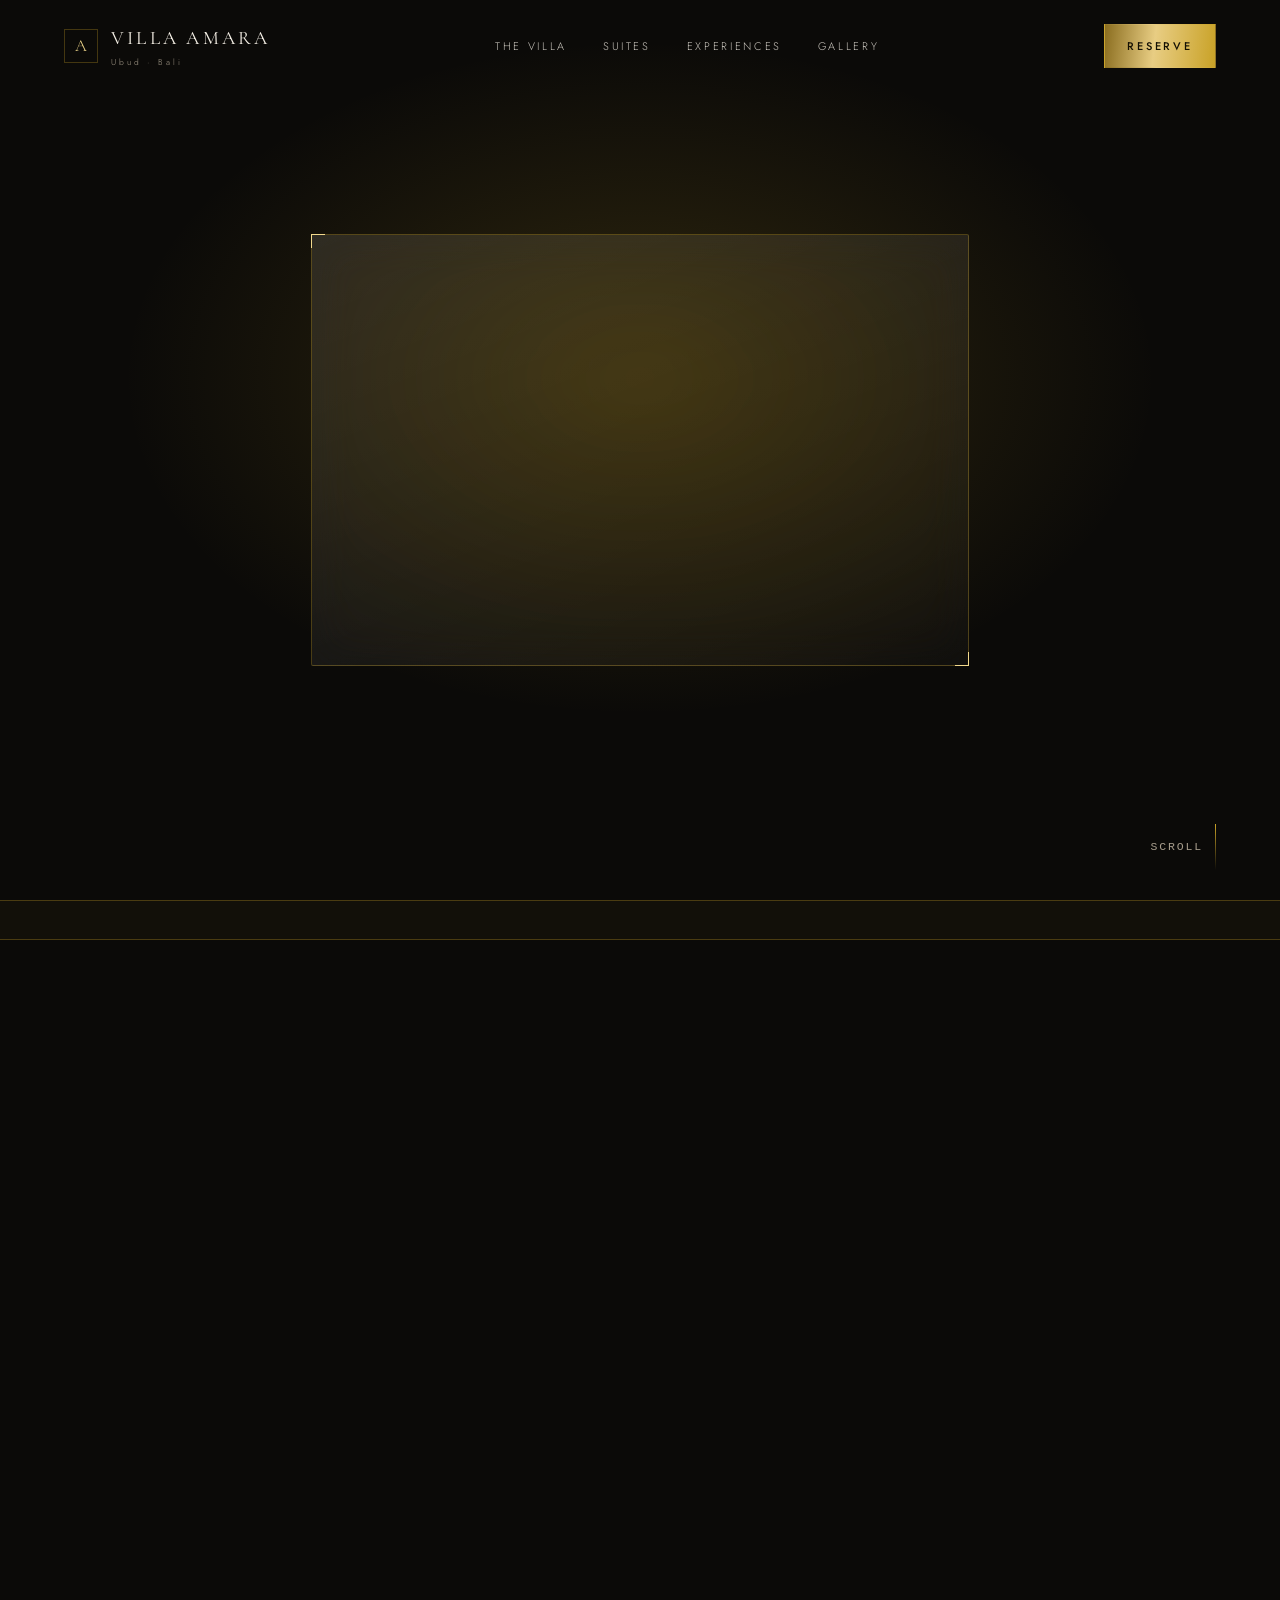
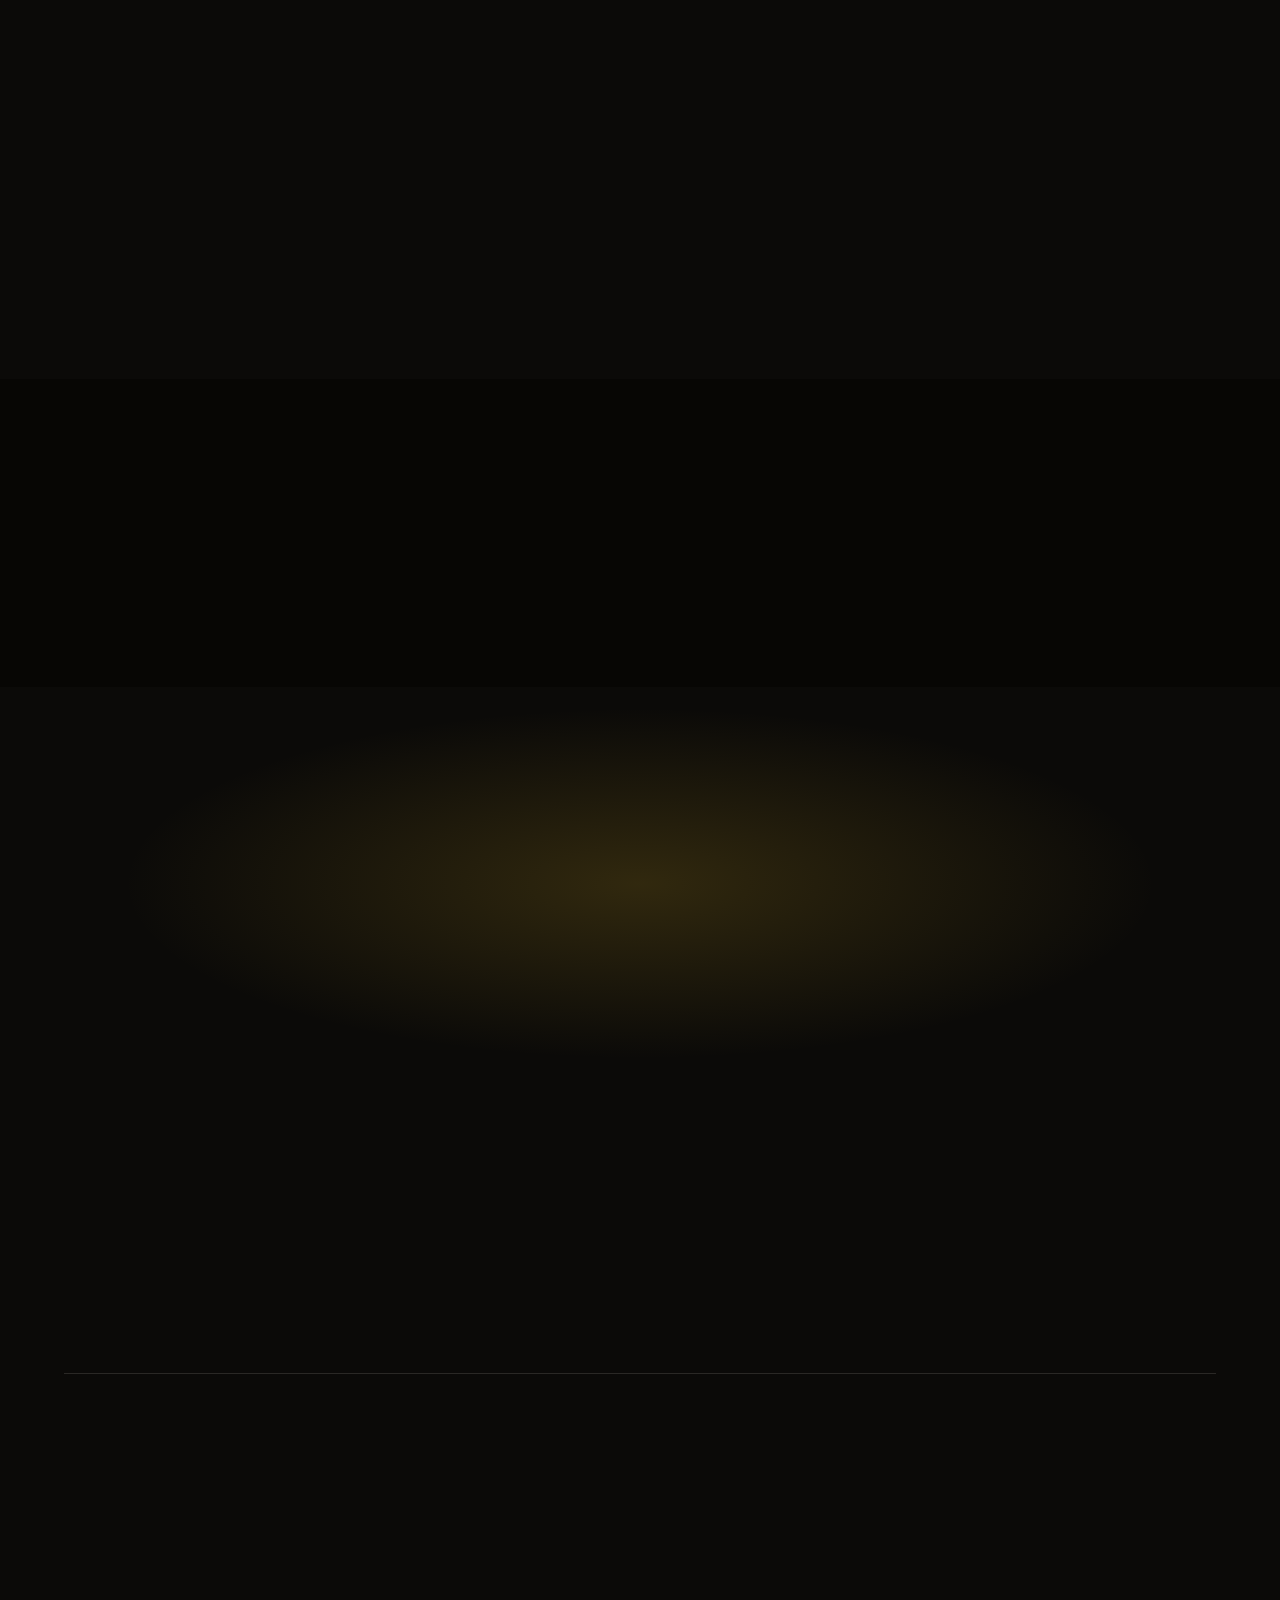
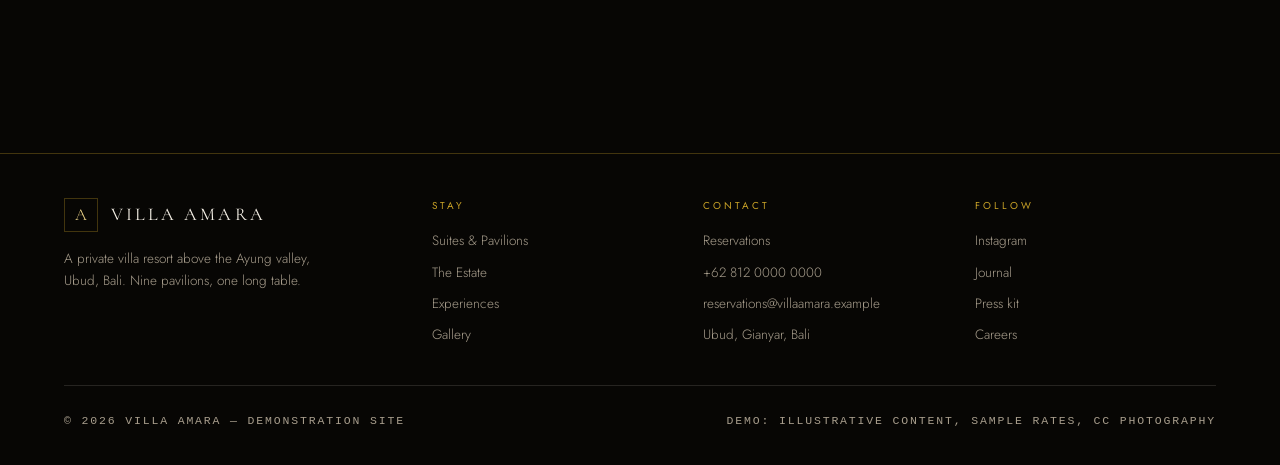
==== commit b9fce679: "Shorter page, mobile swipe rails, iOS-safe booking fields" ====
--- a/index.tpl.html
+++ b/index.tpl.html
@@ -27,7 +27,7 @@
 h1,h2,h3{font-family:var(--serif);font-weight:300;line-height:1.02;margin:0;letter-spacing:-.01em}
 section{position:relative}
 .wrap{max-width:1340px;margin:0 auto;padding:0 var(--pad)}
-.eyebrow{font-size:11px;letter-spacing:.42em;text-transform:uppercase;color:var(--gold);font-weight:400}
+.eyebrow{font-size:10.5px;letter-spacing:.32em;text-transform:uppercase;color:var(--gold);font-weight:400}
 .mono{font-family:var(--mono);font-variant-numeric:tabular-nums;font-size:11.5px;letter-spacing:.16em;
   text-transform:uppercase;color:var(--muted)}
 .gold{background:linear-gradient(96deg,#8a6d1f,#f6e3a6 38%,#c9a227 62%,#f2d98c);-webkit-background-clip:text;
@@ -82,7 +82,7 @@
 .sheet a{font-family:var(--serif);font-size:30px;letter-spacing:.05em}
 
 /* ---------- hero ---------- */
-.hero{height:100svh;min-height:620px;display:grid;place-items:center;overflow:clip;isolation:isolate}
+.hero{height:100svh;min-height:560px;display:grid;place-items:center;overflow:clip;isolation:isolate}
 .bgs{position:absolute;inset:-7%;z-index:-2}
 .bg{position:absolute;inset:0;background-size:cover;background-position:center;opacity:0;
   transition:opacity 1.9s ease;filter:blur(10px) saturate(118%) brightness(.55);transform:scale(1.07)}
@@ -91,9 +91,9 @@
 .veil{position:absolute;inset:0;z-index:-1;background:
   radial-gradient(56% 52% at 50% 42%,rgba(201,162,39,.20),transparent 72%),
   linear-gradient(180deg,rgba(11,10,8,.80),rgba(11,10,8,.42) 38%,rgba(11,10,8,.95))}
-.hero-card{padding:clamp(30px,5vw,58px) clamp(26px,6vw,74px);text-align:center;max-width:820px;margin:0 var(--pad)}
-.hero-card h1{font-size:clamp(58px,13vw,152px);letter-spacing:.02em;margin:20px 0 0}
-.hero-card p{color:rgba(245,240,230,.80);font-size:clamp(14px,1.6vw,17px);max-width:54ch;margin:20px auto 0}
+.hero-card{padding:clamp(32px,4.6vw,54px) clamp(22px,5vw,62px);text-align:center;max-width:820px;margin:0 var(--pad)}
+.hero-card h1{font-size:clamp(42px,9vw,108px);letter-spacing:.02em;margin:14px 0 0}
+.hero-card p{color:rgba(245,240,230,.80);font-size:clamp(14px,1.5vw,16.5px);max-width:48ch;margin:16px auto 0}
 .dots{position:absolute;bottom:34px;left:50%;transform:translateX(-50%);display:flex;gap:11px;z-index:3}
 .dots button{width:26px;height:2px;background:rgba(245,240,230,.26);border:0;padding:0;cursor:pointer;transition:.5s}
 .dots button.on{background:var(--gold-lt);width:44px}
@@ -110,10 +110,10 @@
 @keyframes slide{to{transform:translateX(-50%)}}
 
 /* ---------- editorial ---------- */
-.sec{padding:clamp(84px,11vw,168px) 0}
+.sec{padding:clamp(54px,7vw,104px) 0}
 .sec.dark{background:#070604}
-.head{display:flex;justify-content:space-between;align-items:flex-end;gap:30px;flex-wrap:wrap;margin-bottom:58px}
-.head h2{font-size:clamp(40px,6.4vw,80px);margin-top:16px}
+.head{display:flex;justify-content:space-between;align-items:flex-end;gap:22px;flex-wrap:wrap;margin-bottom:34px}
+.head h2{font-size:clamp(34px,5.2vw,64px);margin-top:12px}
 .two{display:grid;grid-template-columns:1.02fr .98fr;gap:clamp(30px,5vw,76px);align-items:center}
 .copy{padding:clamp(28px,3.6vw,50px)}
 .copy p{color:rgba(245,240,230,.76);margin:0 0 18px;font-size:15.5px}
@@ -124,10 +124,10 @@
 .frame{position:relative;overflow:hidden;border:1px solid var(--hair)}
 .frame img{width:100%;height:100%;object-fit:cover;transform:scale(1.02);transition:transform 1.6s cubic-bezier(.2,.7,.3,1)}
 .frame:hover img{transform:scale(1.07)}
-.tall{aspect-ratio:3/4}
+.tall{aspect-ratio:4/5}
 
 /* ---------- suites ---------- */
-.grid3{display:grid;grid-template-columns:repeat(3,1fr);gap:30px}
+.grid3{display:grid;grid-template-columns:repeat(3,1fr);gap:22px}
 .card{overflow:hidden;transition:transform .7s cubic-bezier(.2,.7,.3,1),border-color .7s}
 .card:hover{transform:translateY(-9px);border-color:var(--gold-lt)}
 .card .ph{aspect-ratio:4/3;overflow:hidden}
@@ -139,14 +139,14 @@
 .card .rate b{font-family:var(--serif);font-size:26px;color:var(--gold-lt);font-weight:400}
 
 /* ---------- band (auto-swiping, blurred) ---------- */
-.band{min-height:78svh;display:grid;place-items:center;overflow:clip;isolation:isolate;padding:110px 0}
+.band{min-height:52svh;display:grid;place-items:center;overflow:clip;isolation:isolate;padding:64px 0}
 .band .quote{max-width:760px;text-align:center;padding:clamp(28px,4vw,58px) clamp(24px,5vw,64px);margin:0 var(--pad)}
 .band .quote p{font-family:var(--serif);font-size:clamp(24px,3.6vw,44px);line-height:1.24;margin:14px 0 0}
 .band .quote em{color:var(--gold-lt);font-style:italic}
 
 /* ---------- experiences ---------- */
 .exp{border-top:1px solid var(--hair-2)}
-.exp .row{display:grid;grid-template-columns:74px 1fr 1.15fr;gap:24px;align-items:center;padding:30px 0;
+.exp .row{display:grid;grid-template-columns:74px 1fr 1.15fr;gap:24px;align-items:center;padding:19px 0;
   border-bottom:1px solid var(--hair-2);transition:background .5s,padding-left .5s}
 .exp .row:hover{background:rgba(201,162,39,.05);padding-left:16px}
 .exp .row i{font-family:var(--mono);font-size:11px;letter-spacing:.2em;color:var(--gold);font-style:normal}
@@ -179,17 +179,22 @@
 .res{display:grid;grid-template-columns:1fr 1.06fr;gap:clamp(30px,5vw,72px);align-items:center}
 .panel{padding:clamp(28px,3.4vw,46px)}
 .field{display:grid;grid-template-columns:1fr 1fr;gap:16px;margin-top:22px}
+.field>div{min-width:0}
 .field label{display:block;font-size:10px;letter-spacing:.26em;text-transform:uppercase;color:var(--gold);margin-bottom:9px}
-.field input,.field select{width:100%;min-width:0;background:rgba(11,10,8,.5);border:1px solid var(--hair);color:var(--bone);
-  padding:14px 15px;font-family:var(--sans);font-size:14px;outline:none;transition:.4s;border-radius:2px}
+.field input,.field select{width:100%;max-width:100%;min-width:0;-webkit-appearance:none;appearance:none;
+  background:rgba(11,10,8,.5);border:1px solid var(--hair);color:var(--bone);
+  padding:13px 15px;font-family:var(--sans);font-size:16px;line-height:1.3;outline:none;transition:.4s;border-radius:2px;
+  box-shadow:none}
+.field select{padding-right:40px;background-image:url("data:image/svg+xml;charset=utf-8,%3Csvg xmlns='http://www.w3.org/2000/svg' width='10' height='7'%3E%3Cpath d='M1 1l4 4 4-4' fill='none' stroke='%23c9a227' stroke-width='1.4'/%3E%3C/svg%3E");
+  background-repeat:no-repeat;background-position:right 15px center}
 .field input:focus,.field select:focus{border-color:var(--gold-lt);background:rgba(11,10,8,.75)}
 .field .full{grid-column:1/-1}
 .total{display:flex;justify-content:space-between;align-items:baseline;margin-top:24px;padding-top:20px;border-top:1px solid var(--hair)}
 .total b{font-family:var(--serif);font-size:34px;color:var(--gold-lt);font-weight:400}
 
 /* ---------- footer ---------- */
-footer{border-top:1px solid var(--hair);padding:66px 0 40px;background:#070604}
-.fcols{display:grid;grid-template-columns:1.4fr 1fr 1fr 1fr;gap:34px;margin-bottom:48px}
+footer{border-top:1px solid var(--hair);padding:44px 0 34px;background:#070604}
+.fcols{display:grid;grid-template-columns:1.4fr 1fr 1fr 1fr;gap:30px;margin-bottom:30px}
 .fcols h4{font-size:10px;letter-spacing:.3em;text-transform:uppercase;color:var(--gold);margin:0 0 16px;font-weight:400}
 .fcols a,.fcols p{display:block;color:var(--muted);font-size:13.5px;margin:0 0 9px;transition:.4s}
 .fcols a:hover{color:var(--bone)}
@@ -216,8 +221,23 @@
   .mono-mark{width:30px;height:30px;font-size:15px}
   .two,.res,.field{grid-template-columns:1fr}
   .two>*,.res>*,.grid3>*,.revs>*{min-width:0}
-  .grid3,.revs{grid-template-columns:1fr}
   .full{grid-column:auto}
+  /* keep the page short: card rows become swipe rails instead of stacking */
+  .sec{padding:44px 0}
+  .head{margin-bottom:22px}
+  .tall{aspect-ratio:4/3}
+  .band{min-height:44svh;padding:50px 0}
+  .grid3,.revs{display:flex;overflow-x:auto;scroll-snap-type:x mandatory;gap:14px;
+    margin-right:calc(var(--pad) * -1);padding:2px var(--pad) 10px 0;
+    scrollbar-width:none;-webkit-overflow-scrolling:touch}
+  .grid3::-webkit-scrollbar,.revs::-webkit-scrollbar{display:none}
+  .grid3>*,.revs>*{flex:0 0 86%;scroll-snap-align:start}
+  .card .body{padding:18px 18px 20px}
+  .rev{padding:24px 20px}
+  .rev p{font-size:18px;margin:12px 0 16px}
+  .facts li{padding:11px 0}
+  footer{padding:34px 0 26px}
+  .fcols{gap:20px;margin-bottom:20px}
   .mbar{display:grid}
   .exp .row{grid-template-columns:54px 1fr;gap:14px}
   .exp .row p{grid-column:1/-1}
@@ -266,13 +286,12 @@
   <div class="veil"></div>
 
   <div class="glass hero-card">
-    <div class="eyebrow rv">Ubud · Bali · Since 1994</div>
+    <div class="eyebrow rv">Ubud · Bali · 1994</div>
     <h1 class="rv"><span class="gold">Villa Amara</span></h1>
     <div style="display:flex;align-items:center;gap:16px;justify-content:center;margin:22px 0 0" class="rv">
       <span class="rule" style="width:70px"></span><span class="diamond"></span><span class="rule" style="width:70px"></span>
     </div>
-    <p class="rv">Nine private pool pavilions above the Ayung valley — where the light turns to brass at six, and the only
-      sound is water moving through the rice terraces below.</p>
+    <p class="rv">Nine private pool pavilions above the Ayung valley. The light turns to brass at six.</p>
     <div class="rv" style="display:flex;gap:14px;justify-content:center;flex-wrap:wrap;margin-top:32px">
       <a class="btn solid" href="#reserve">Check Availability</a>
       <a class="btn" href="#villa">Explore the Villa</a>
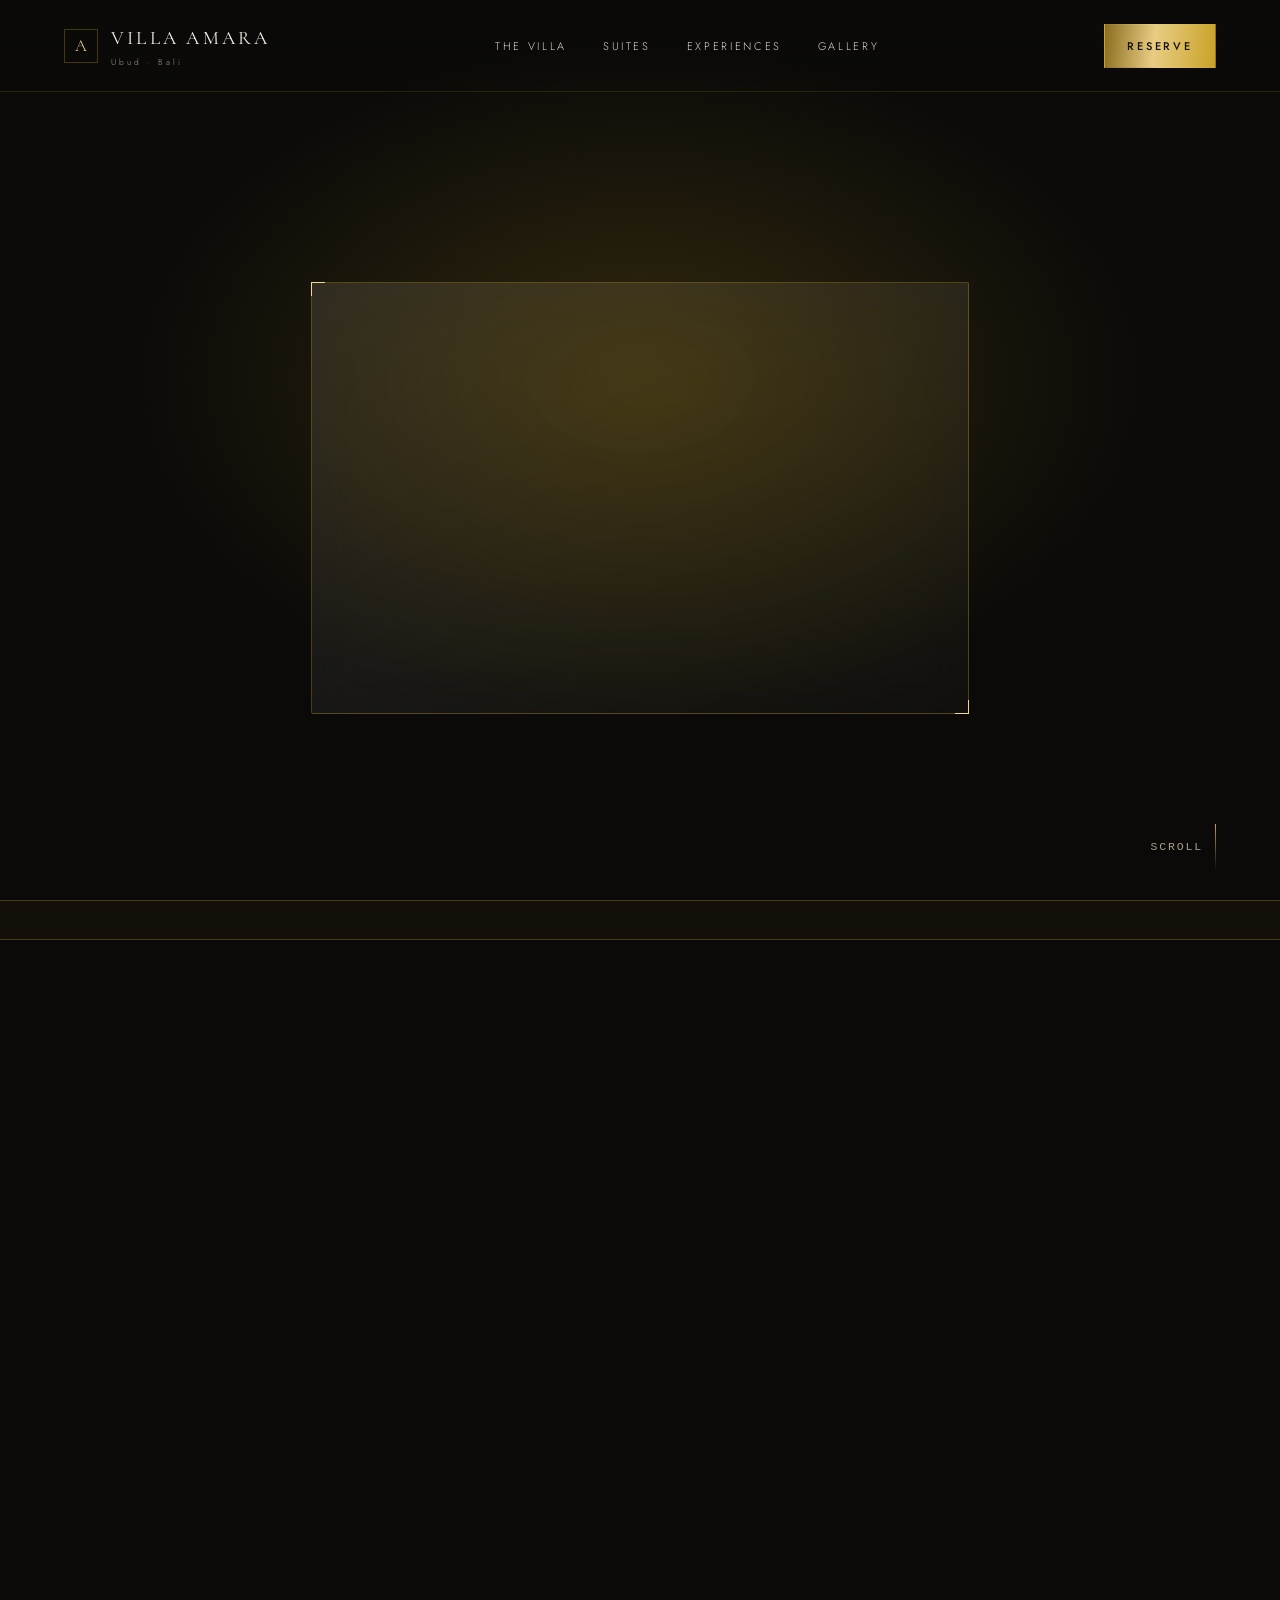
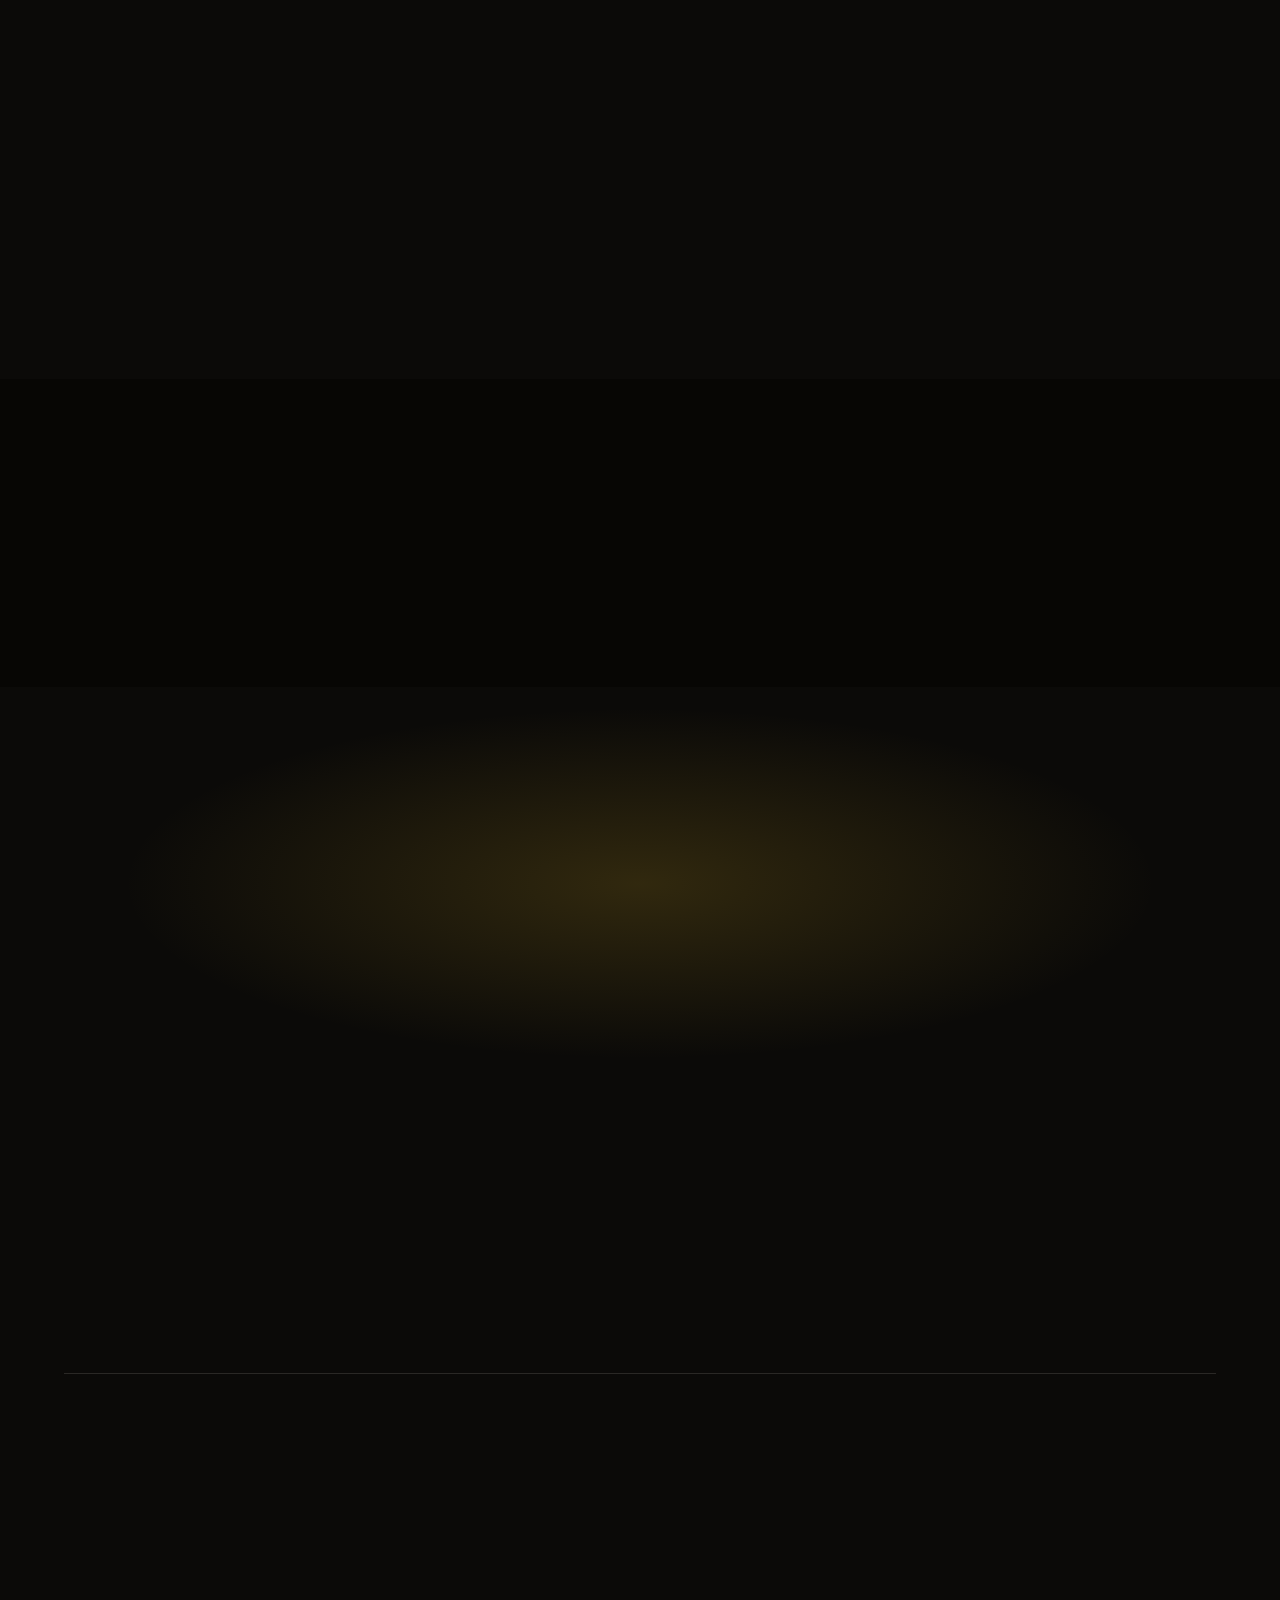
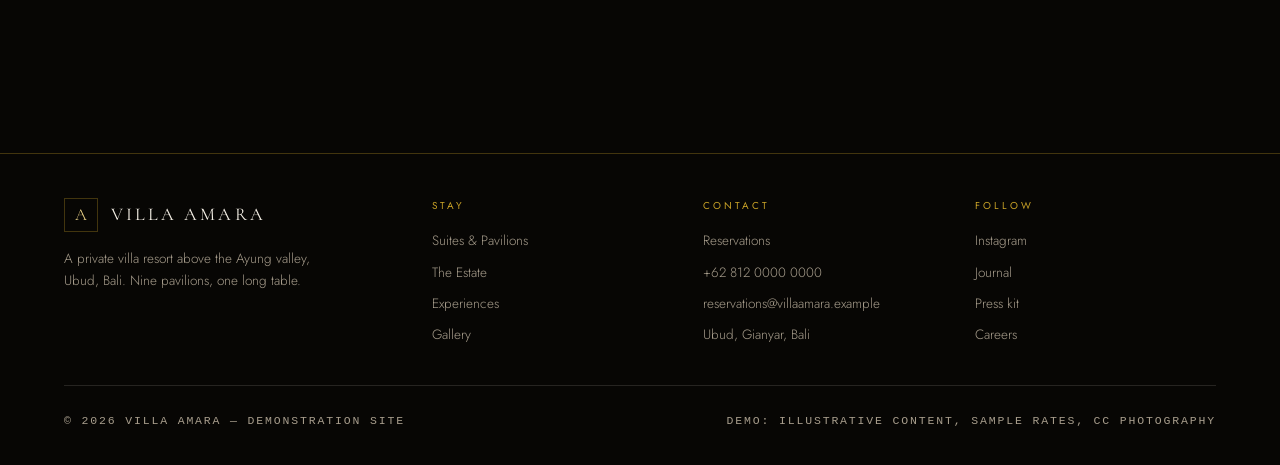
==== commit deec1bef: "Header scrim + hairline (no more nav/hero bleed), people-free hero slides" ====
--- a/index.tpl.html
+++ b/index.tpl.html
@@ -63,16 +63,18 @@
 /* ---------- nav ---------- */
 header{position:fixed;top:0;left:0;right:0;z-index:80;transition:.6s cubic-bezier(.2,.7,.3,1)}
 header .bar{display:flex;align-items:center;justify-content:space-between;gap:24px;
-  padding:22px var(--pad);border-bottom:1px solid transparent;transition:.6s}
-header.solid .bar{background:rgba(11,10,8,.72);backdrop-filter:blur(22px) saturate(140%);
-  -webkit-backdrop-filter:blur(22px);border-bottom-color:var(--hair);padding-top:14px;padding-bottom:14px}
+  padding:22px var(--pad);border-bottom:1px solid rgba(201,162,39,.16);transition:.5s cubic-bezier(.2,.7,.3,1);
+  background:linear-gradient(180deg,rgba(11,10,8,.88),rgba(11,10,8,.42) 72%,rgba(11,10,8,0));}
+header.solid .bar{background:rgba(11,10,8,.90);backdrop-filter:blur(22px) saturate(140%);
+  -webkit-backdrop-filter:blur(22px);border-bottom-color:var(--hair);padding-top:13px;padding-bottom:13px;
+  box-shadow:0 18px 40px -28px rgba(0,0,0,.95)}
 .brand{display:flex;align-items:center;gap:13px}
 .mono-mark{width:34px;height:34px;border:1px solid var(--hair);display:grid;place-items:center;
   font-family:var(--serif);font-size:17px;color:var(--gold-lt);letter-spacing:0}
 .brand b{font-family:var(--serif);font-weight:400;font-size:19px;letter-spacing:.17em;text-transform:uppercase}
 .brand small{display:block;font-size:8.5px;letter-spacing:.34em;color:var(--muted);margin-top:2px}
 nav.links{display:flex;gap:36px}
-nav.links a{font-size:11px;letter-spacing:.24em;text-transform:uppercase;color:rgba(245,240,230,.82);position:relative;padding:4px 0}
+nav.links a{font-size:11px;letter-spacing:.24em;text-transform:uppercase;color:rgba(245,240,230,.90);position:relative;padding:4px 0}
 nav.links a::after{content:'';position:absolute;left:0;bottom:0;height:1px;width:0;background:var(--gold);transition:width .45s}
 nav.links a:hover{color:var(--bone)} nav.links a:hover::after{width:100%}
 .burger{display:none;background:none;border:1px solid var(--hair);width:44px;height:44px;color:var(--gold-lt);cursor:pointer}
@@ -82,7 +84,8 @@
 .sheet a{font-family:var(--serif);font-size:30px;letter-spacing:.05em}
 
 /* ---------- hero ---------- */
-.hero{height:100svh;min-height:560px;display:grid;place-items:center;overflow:clip;isolation:isolate}
+.hero{height:100svh;min-height:560px;display:grid;place-items:center;overflow:clip;isolation:isolate;
+  padding-top:96px}
 .bgs{position:absolute;inset:-7%;z-index:-2}
 .bg{position:absolute;inset:0;background-size:cover;background-position:center;opacity:0;
   transition:opacity 1.9s ease;filter:blur(10px) saturate(118%) brightness(.55);transform:scale(1.07)}
@@ -91,7 +94,8 @@
 .veil{position:absolute;inset:0;z-index:-1;background:
   radial-gradient(56% 52% at 50% 42%,rgba(201,162,39,.20),transparent 72%),
   linear-gradient(180deg,rgba(11,10,8,.80),rgba(11,10,8,.42) 38%,rgba(11,10,8,.95))}
-.hero-card{padding:clamp(32px,4.6vw,54px) clamp(22px,5vw,62px);text-align:center;max-width:820px;margin:0 var(--pad)}
+.hero-card{padding:clamp(32px,4.6vw,54px) clamp(22px,5vw,62px);text-align:center;max-width:820px;
+  margin:0 var(--pad);scroll-margin-top:110px}
 .hero-card h1{font-size:clamp(42px,9vw,108px);letter-spacing:.02em;margin:14px 0 0}
 .hero-card p{color:rgba(245,240,230,.80);font-size:clamp(14px,1.5vw,16.5px);max-width:48ch;margin:16px auto 0}
 .dots{position:absolute;bottom:34px;left:50%;transform:translateX(-50%);display:flex;gap:11px;z-index:3}
@@ -216,7 +220,9 @@
   nav.links{display:none}
   .burger{display:block}
   header .bar>.btn.solid{display:none}
-  header .bar{gap:14px}
+  header .bar{gap:14px;padding:13px var(--pad)}
+  header.solid .bar{padding-top:10px;padding-bottom:10px}
+  .hero{padding-top:82px}
   .brand b{font-size:16px;letter-spacing:.13em}
   .mono-mark{width:30px;height:30px;font-size:15px}
   .two,.res,.field{grid-template-columns:1fr}
@@ -568,7 +574,7 @@
 const docTop = el => el.getBoundingClientRect().top + window.scrollY;
 function onScroll(){
   const y = window.scrollY || 0, vh = innerHeight;
-  hd.classList.toggle('solid', y > 40);
+  hd.classList.toggle('solid', y > 12);
   const foot = docTop(document.querySelector('footer'));
   mbar.classList.toggle('up', y > vh*0.9 && y < foot - vh*0.85);
   document.querySelectorAll('.frame img[data-par]').forEach(im=>{
